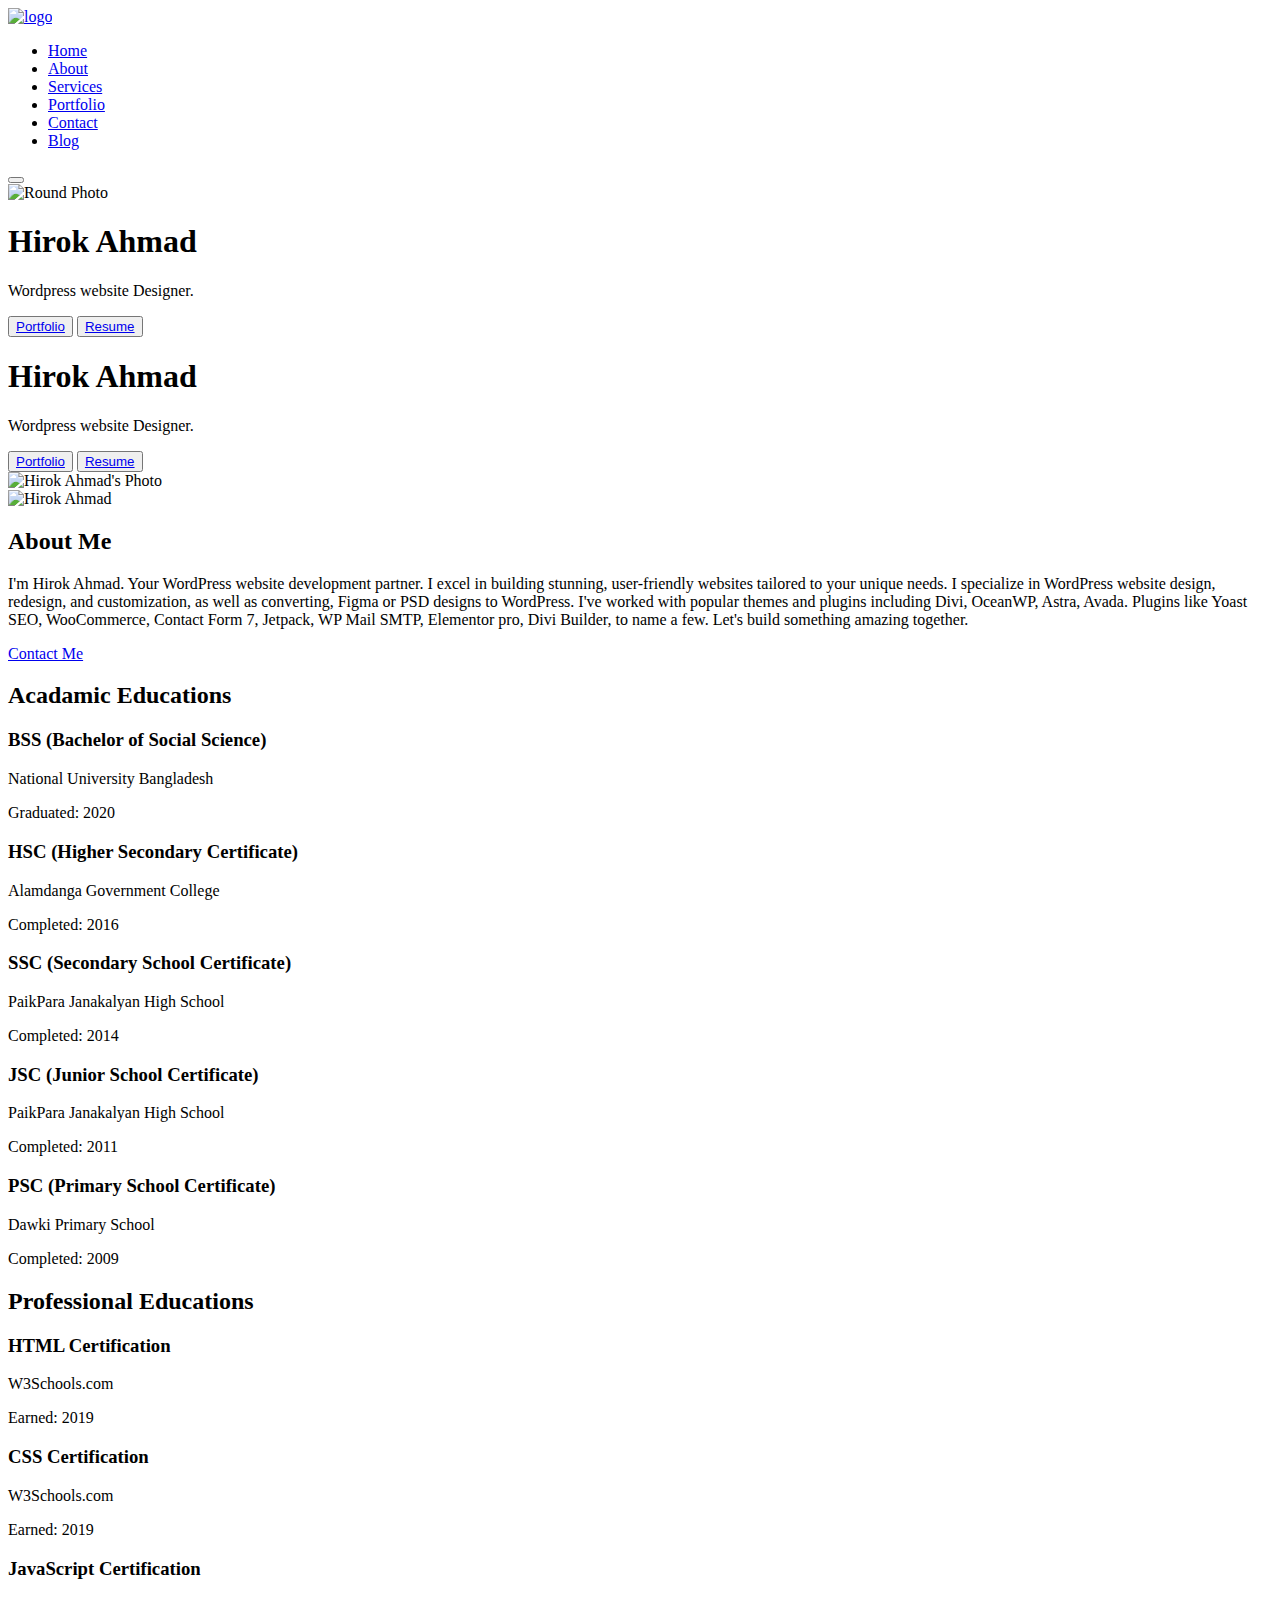
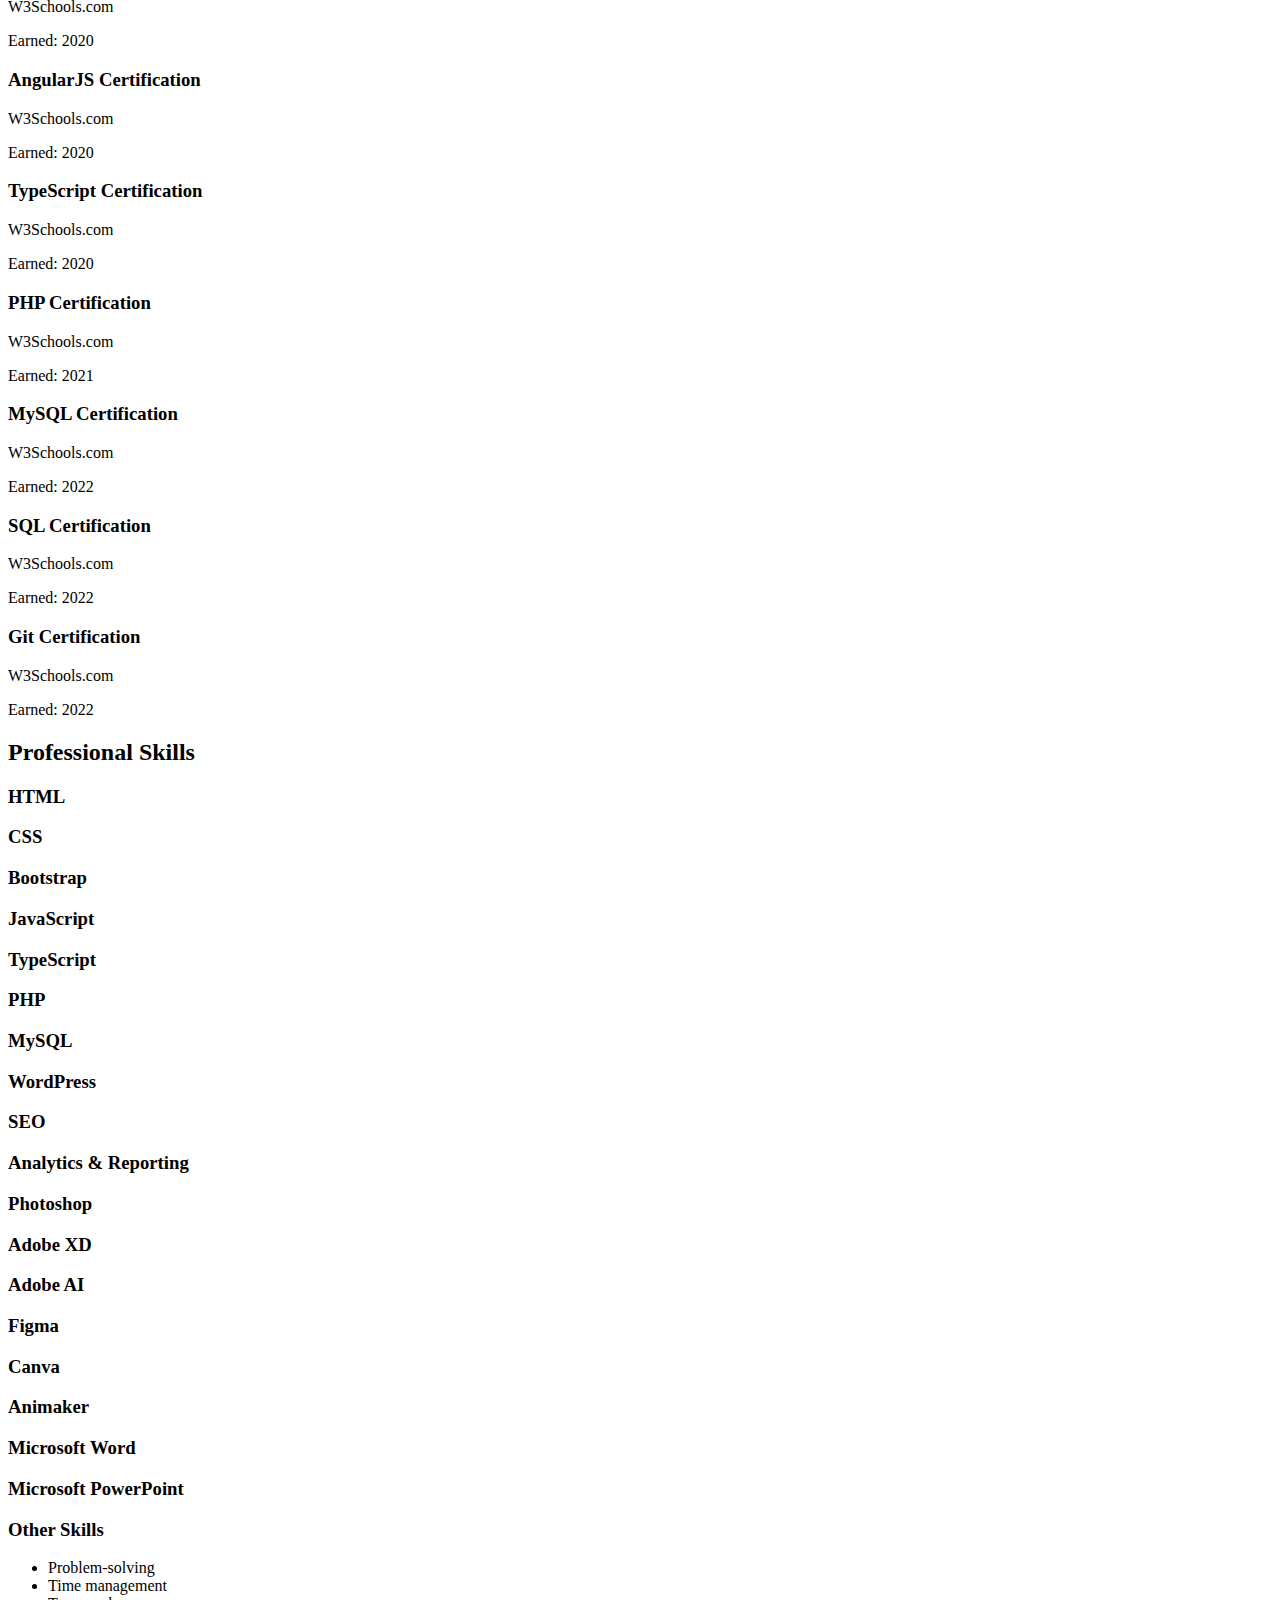
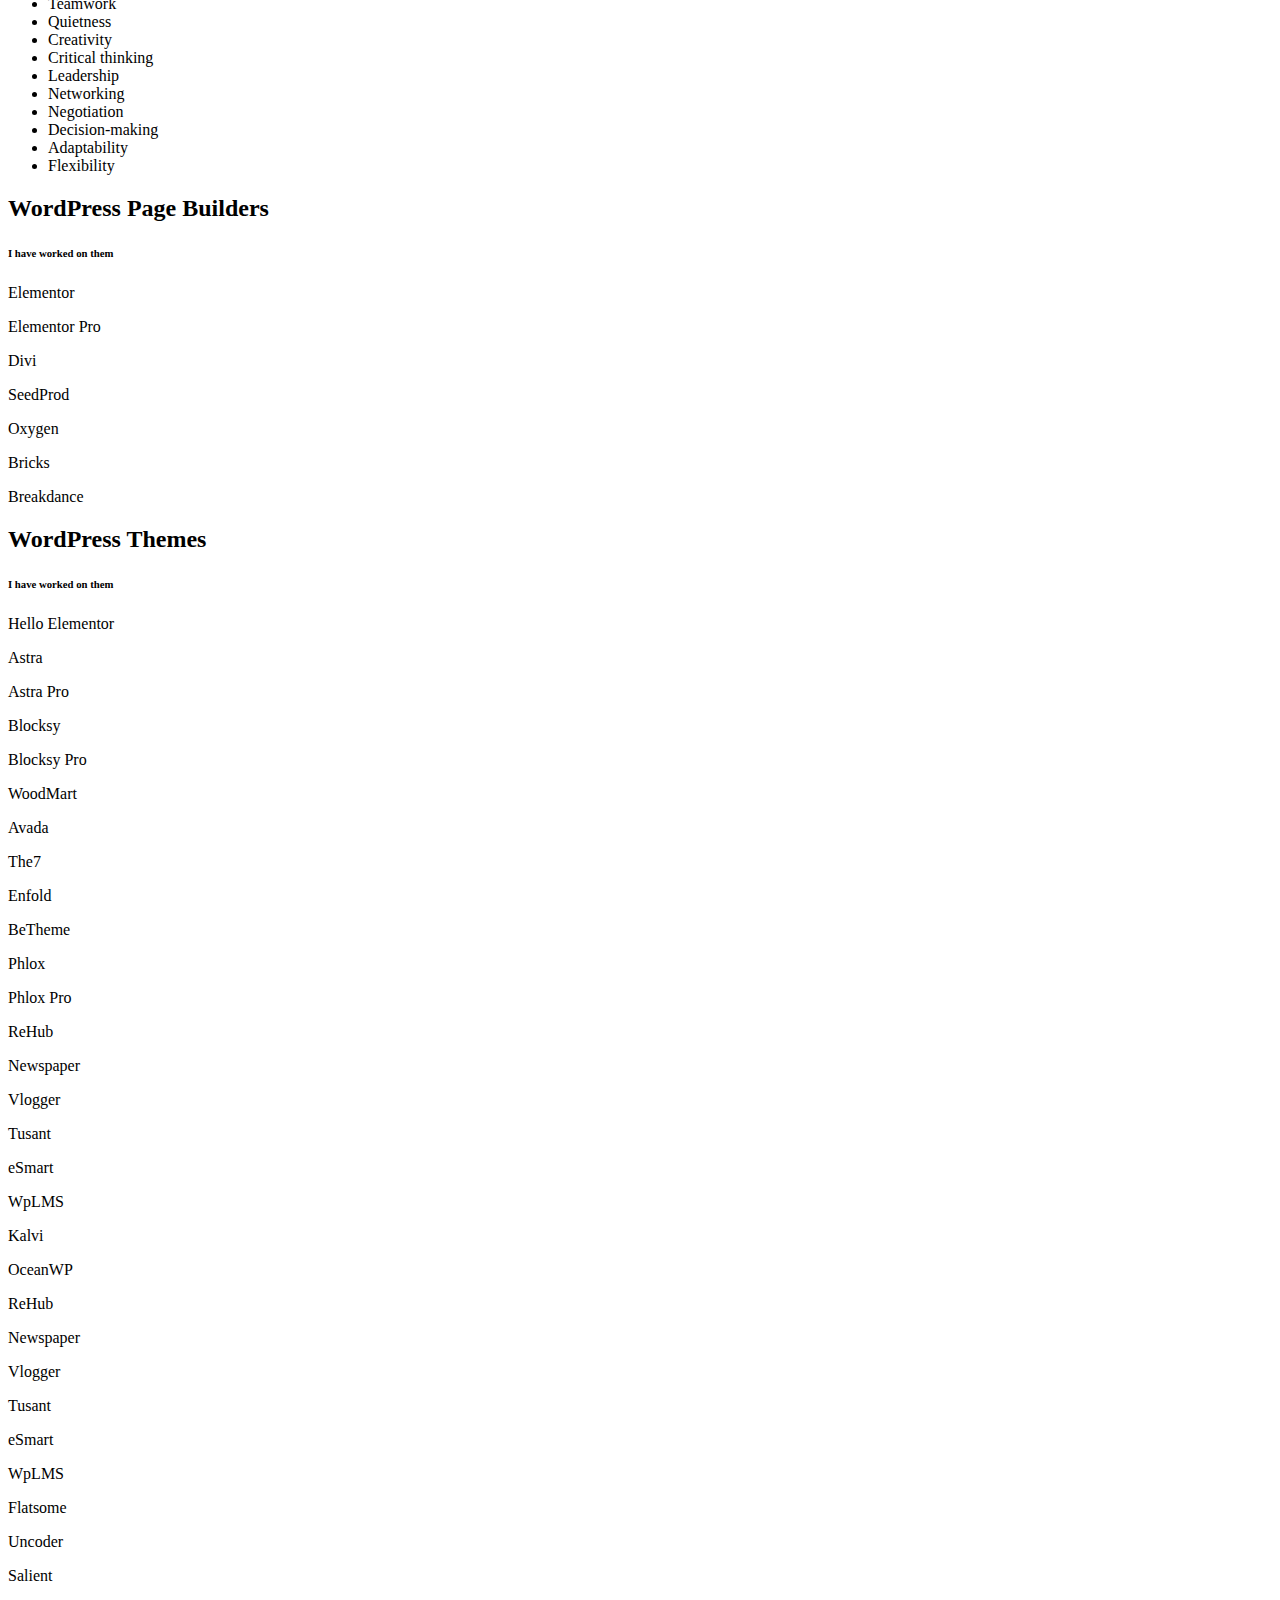
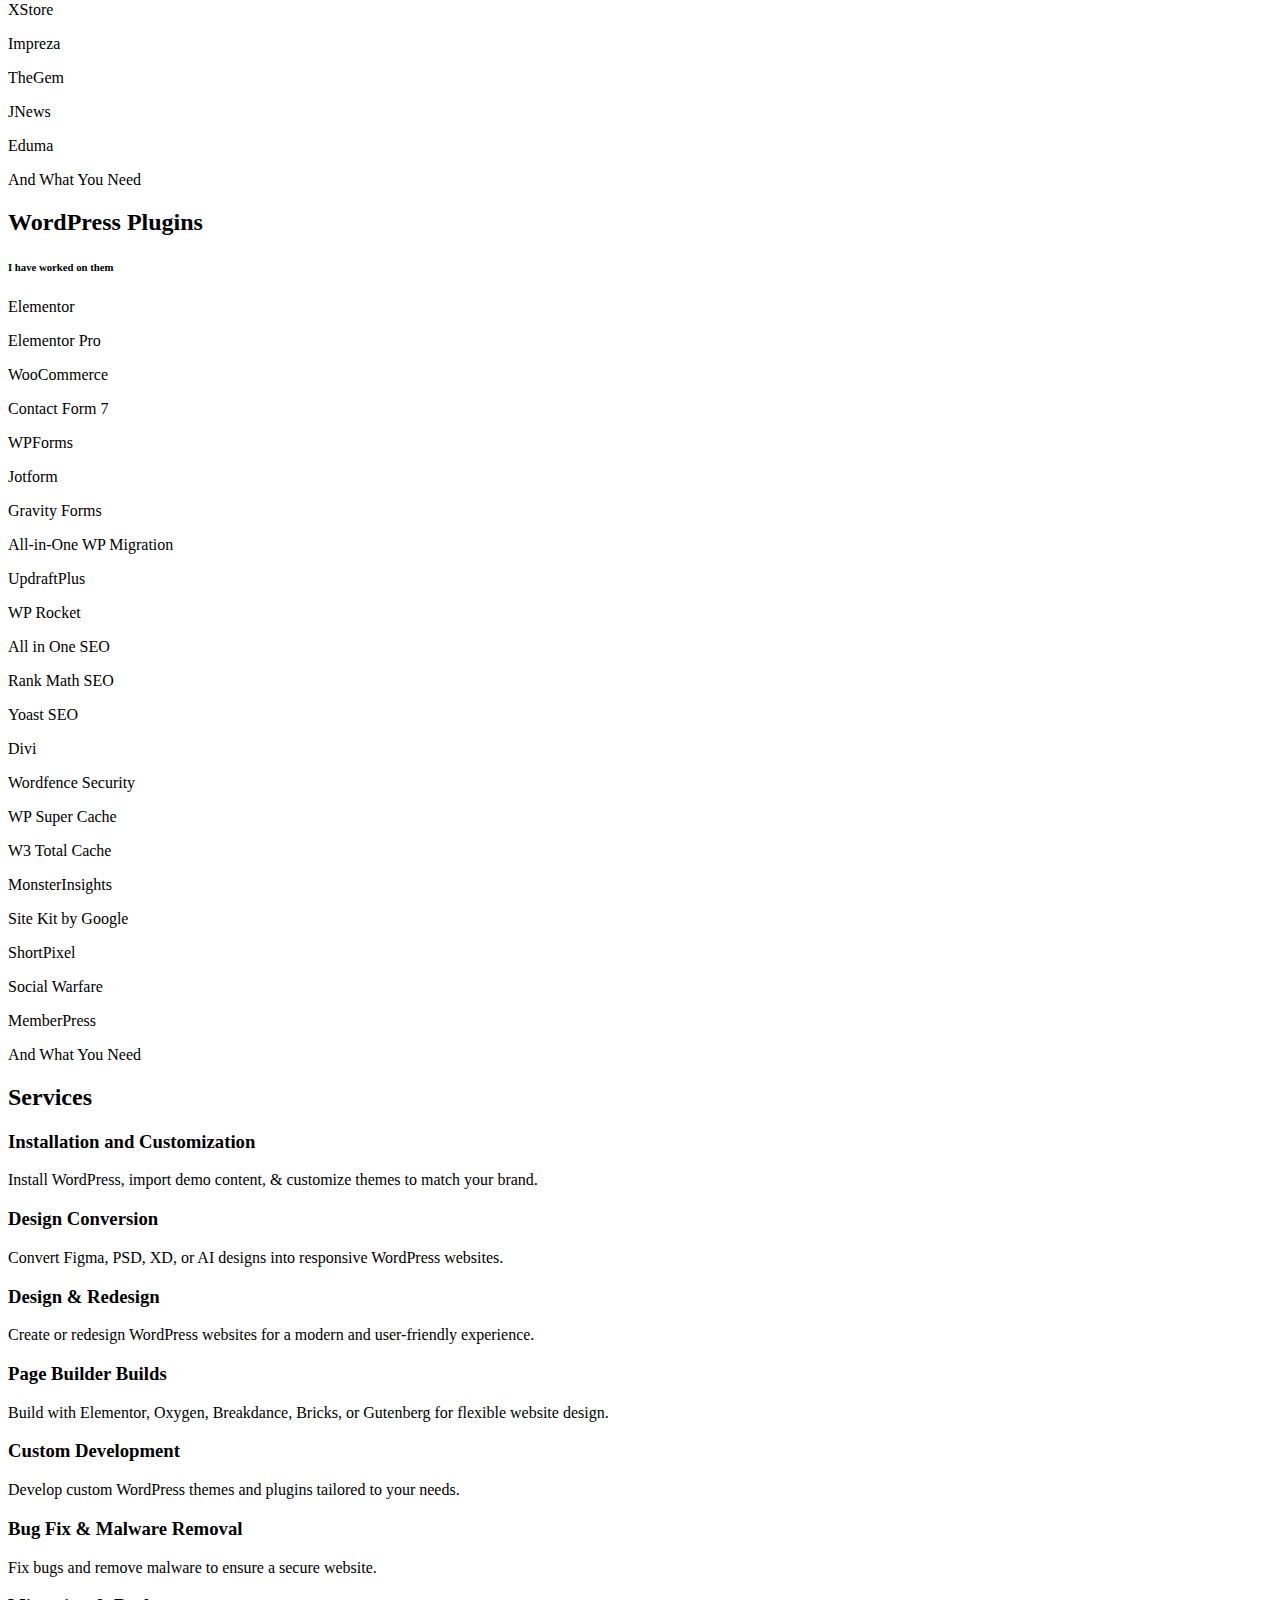
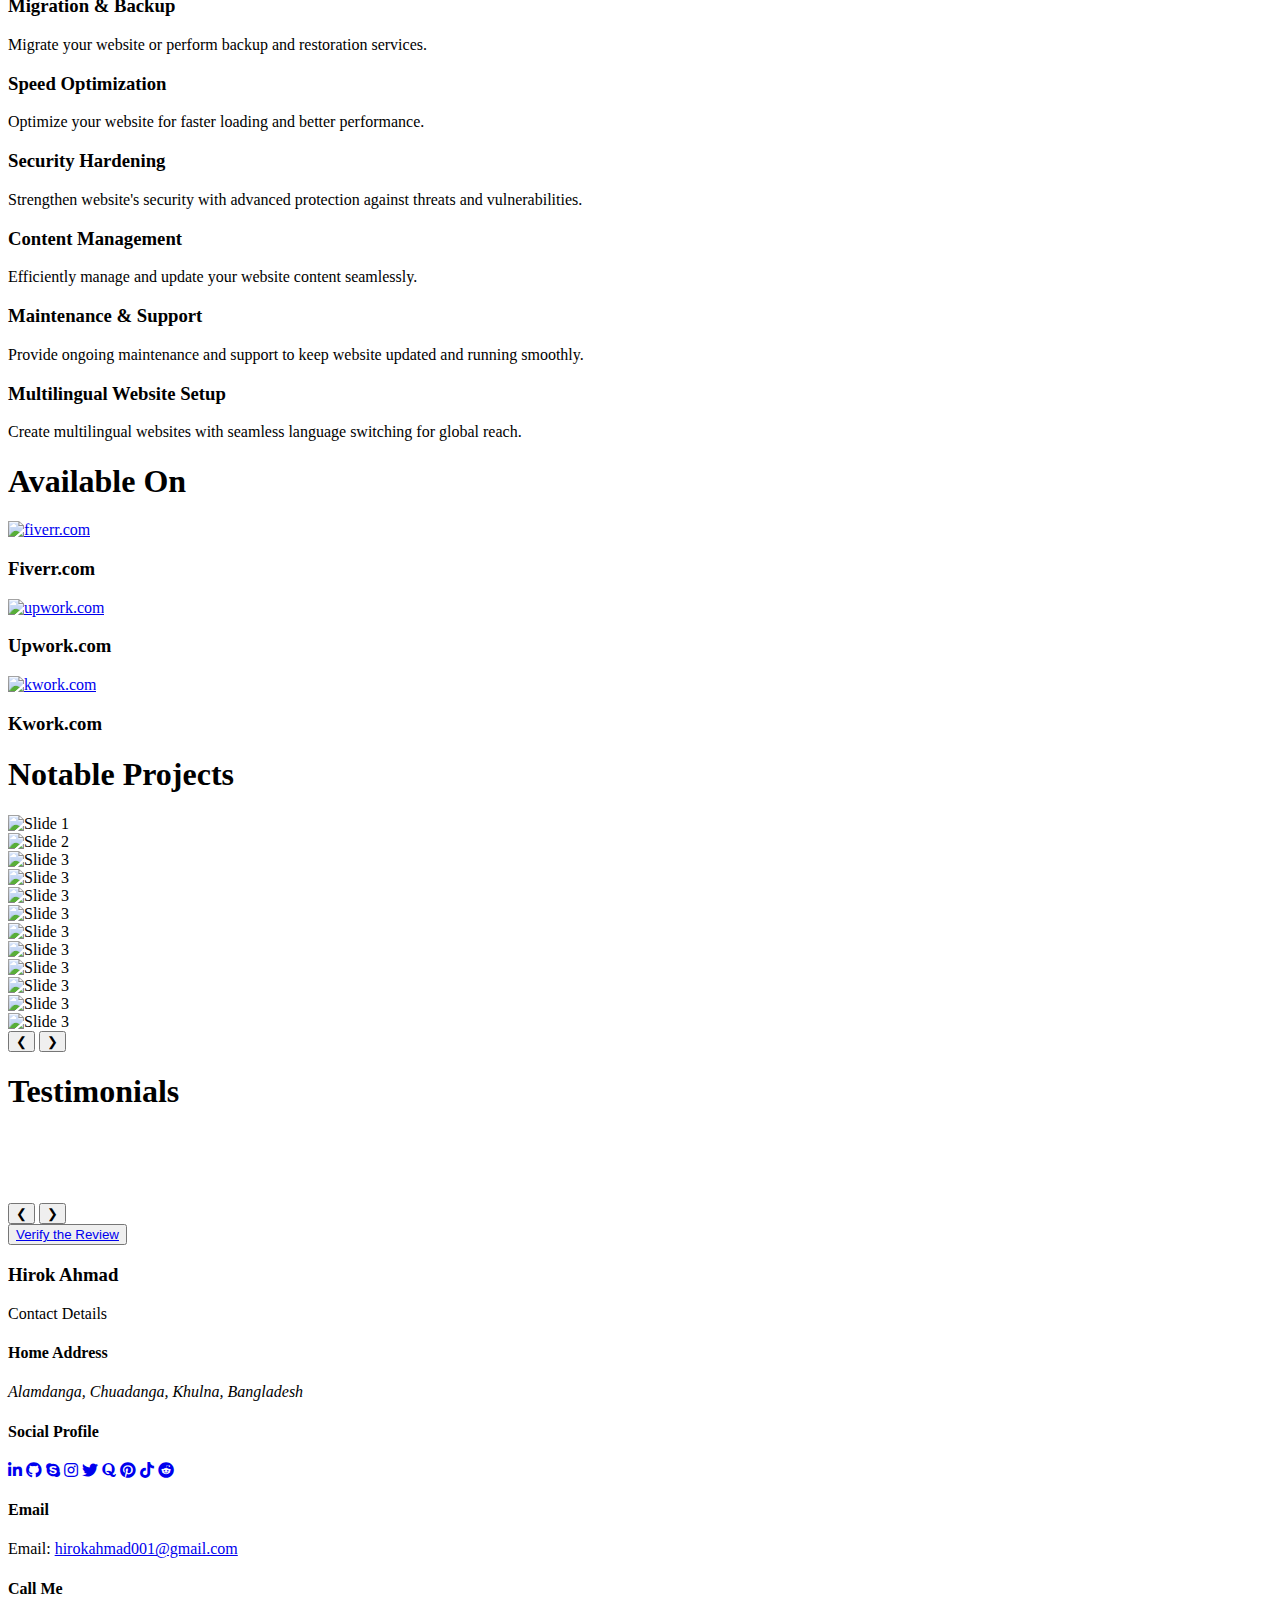
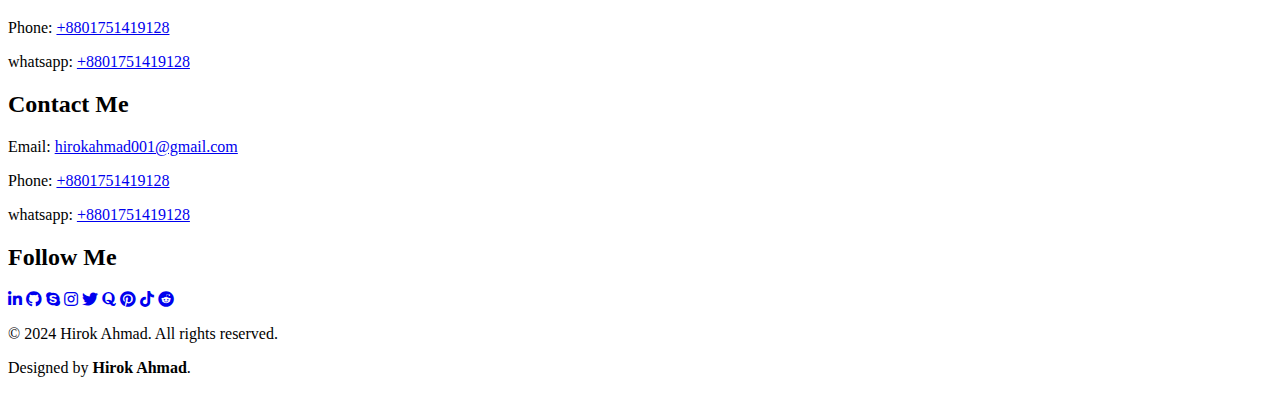
==== index.html @ 8b60e068 "index.html" ====
<!DOCTYPE html>
<html lang="en">
<head>
    <meta charset="UTF-8">
    <meta name="viewport" content="width=device-width, initial-scale=1.0">
    <title>Hirok Ahmad</title>
    <link rel="stylesheet" href="styles.css">
    <script src="script.js"></script>
    <link rel="stylesheet" href="memtYaGs126MiZpBA-UFUIcVXSCEkx2cmqvXlWqWvU6F15M.woff2">
    <link rel="preconnect" href="https://fonts.googleapis.com">
    <link rel="preconnect" href="https://fonts.gstatic.com" crossorigin>
    <link href="https://fonts.googleapis.com/css2?family=Raleway:ital,wght@0,100..900;1,100..900&display=swap" rel="stylesheet">
    <link rel="stylesheet" href="https://cdnjs.cloudflare.com/ajax/libs/font-awesome/5.15.4/css/all.min.css">
    
</head>
 <body>   

<!-- ================================= Nav Bar Start ========================>>>> -->
  <header>
      <nav class="tnavbar">
          <div class="tnavcontainer">
            <a href="index.html">
              <img class="tsite_logo" src="img/Portfolio logo.png" alt="logo">
            </a>
            <ul class="tnav-links">
                  <li><a href="index.html">Home</a></li>
                  <li><a href="about.html">About</a></li>
                  <li><a href="services.html">Services</a></li>
                  <li><a href="portfolio.html">Portfolio</a></li>
                  <li><a href="contact.html">Contact</a></li>
                  <li><a href="blog.html">Blog</a></li>
              </ul>
              <button class="tmenu-toggle" aria-label="Toggle menu">
                  <span class="tmenu-icon"></span>
              </button>
          </div>
      </nav>
  </header>
  <script>
    document.querySelector('.tmenu-toggle').addEventListener('click', function() {
    document.querySelector('.tnav-links').classList.toggle('active');
    });
  </script>
<!-- ================================= Nav Bar End ========================>>>> -->


<!-- ================================= Landding section Start ===============>>>> -->

<!-- ================================== For Mobile only ================================== -->
  <section class="mresponsive-section">
      <div class="mimage-container">
          <img src="img/Hirok Ahmad Left.png" alt="Round Photo">
      </div>
      <div class="mtext-container">
          <h1><span> Hirok Ahmad</span></h1>
          <p>Wordpress website Designer.</p>
          <div class="mbutton-container">
              <button ><a href="portfolio.html">Portfolio </a></button>
              <button ><a href="https://docs.google.com/document/d/1voYNFarCOgUIJ8xFcvvtS_2tiBbkOqOouDyRGA9Y-1g/edit?usp=sharing" target="_blank">Resume </a></button>

              <!-- <button>Resume</button> -->
          </div>
      </div>
  </section>
<!-- ================================== For other Device================================== -->
  <section class="responsive-section">
    <div class="text-container">
        <h1><span>Hirok Ahmad</span></h1>
        <p>Wordpress website Designer.</p>
        <div class="button-container">
            <button ><a href="portfolio.html" target="_blank" >Portfolio </a></button>
            <button ><a href="https://docs.google.com/document/d/1voYNFarCOgUIJ8xFcvvtS_2tiBbkOqOouDyRGA9Y-1g/edit?usp=sharing" target="_blank">Resume </a></button>
        </div>
    </div>
    <div class="image-container">
      <img src="img/Hirok Ahmad Left.png" alt="Hirok Ahmad's Photo">
  </div>
</section>
<!-- ================================= Landding section End ===============>>>> -->

<!-- +++++++++++++++++++++++++++ About section start ++++++++++++++++++++++++++++++++++++ -->
    <section class="section_about_me">
        <div class="about-me">
            <div class="about-me__photo">
              <img src="img/Hirok_Ahmad about section.png" alt="Hirok Ahmad" />
            </div>
            <div class="about-me__text">
              <h2>About Me</h2>
              <p>
                I'm Hirok Ahmad. Your WordPress website development partner. I excel in building stunning, user-friendly websites tailored to your unique needs. I specialize in WordPress website design, redesign, and customization, as well as converting, Figma or PSD designs to WordPress. I've worked with popular themes and plugins including Divi, OceanWP, Astra, Avada. Plugins like Yoast SEO, WooCommerce, Contact Form 7, Jetpack, WP Mail SMTP, Elementor pro, Divi Builder, to name a few. Let's build something amazing together.
              </p>   
              <a href="contact.html" class="contact-me-btn">Contact Me</a>
              <!-- <a href="mailto:your-email@example.com" class="contact-me-btn">Contact Me</a> -->
            </div>
          </div>
    </section>
 

<!-- +++++++++++++++++++++++++++++ Accademic  section Start +++++++++++++++++++++++++++++++++++ -->

<section id="education">
      <div class="container">
        <h2> Acadamic Educations</h2>
        <div class="education-item">
          <h3>BSS (Bachelor of Social Science)</h3>
          <p>National University Bangladesh</p>
          <span class="education-date">Graduated: 2020</span>
        </div>
        <div class="education-item">
          <h3>HSC (Higher Secondary Certificate)</h3>
          <p>Alamdanga Government College</p>
          <span class="education-date">Completed: 2016</span>
        </div>
        <div class="education-item">
          <h3>SSC (Secondary School Certificate)</h3>
          <p>PaikPara Janakalyan High School</p>
          <span class="education-date">Completed: 2014</span>
        </div>
        <div class="education-item">
          <h3>JSC (Junior School Certificate)</h3>
          <p>PaikPara Janakalyan High School</p>
          <span class="education-date">Completed: 2011</span>
        </div>
        <div class="education-item">
          <h3>PSC (Primary School Certificate)</h3>
          <p>Dawki Primary School</p>
          <span class="education-date">Completed: 2009</span>
        </div>
      </div>
    </section>
<!-- +++++++++++++++++++++++++++++Accademic  section End +++++++++++++++++++++++++++++++++++ -->


<!-- +++++++++++++++++++++++++++++ Profetional education  section Start +++++++++++++++++++++++++++++++++++ -->
<section id="professional-education">
  <div class="container">
      <h2>Professional Educations</h2>
      <div class="education-grid">
          <div class="certification-item-parent">
              <div class="certificate-item">
                  <h3>HTML Certification</h3>
                  <p>W3Schools.com</p>
                  <span class="education-date">Earned: 2019</span>
              </div>
          </div>
          <div class="certification-item-parent">
              <div class="certificate-item">
                  <h3>CSS Certification</h3>
                  <p>W3Schools.com</p>
                  <span class="education-date">Earned: 2019</span>
              </div>
          </div>
          <div class="certification-item-parent">
              <div class="certificate-item">
                  <h3>JavaScript Certification</h3>
                  <p>W3Schools.com</p>
                  <span class="education-date">Earned: 2020</span>
              </div>
          </div>
          <div class="certification-item-parent">
            <div class="certificate-item">
                <h3>AngularJS Certification</h3>
                <p>W3Schools.com</p>
                <span class="education-date">Earned: 2020</span>
            </div>
          </div>
          <div class="certification-item-parent">
            <div class="certificate-item">
                <h3>TypeScript Certification</h3>
                <p>W3Schools.com</p>
                <span class="education-date">Earned: 2020</span>
            </div>
          </div>
          <div class="certification-item-parent">
              <div class="certificate-item">
                  <h3>PHP Certification</h3>
                  <p>W3Schools.com</p>
                  <span class="education-date">Earned: 2021</span>
              </div>
          </div>
          <div class="certification-item-parent">
              <div class="certificate-item">
                  <h3>MySQL Certification</h3>
                  <p>W3Schools.com</p>
                  <span class="education-date">Earned: 2022</span>
              </div>
          </div>
          <div class="certification-item-parent">
            <div class="certificate-item">
                <h3>SQL Certification</h3>
                <p>W3Schools.com</p>
                <span class="education-date">Earned: 2022</span>
            </div>
        </div>
        <div class="certification-item-parent">
          <div class="certificate-item">
              <h3>Git Certification</h3>
              <p>W3Schools.com</p>
              <span class="education-date">Earned: 2022</span>
          </div>
        </div>
      </div>
  </div>
</section>    


<!-- +++++++++++++++++++++++++++++ Profetional education  section End +++++++++++++++++++++++++++++++++++ -->

<!-- +++++++++++++++++++++++++++++ Professional Skill section Start +++++++++++++++++++++++++++++++++++ -->

      <section id="skills">
        <div class="container">
          <h2>Professional Skills</h2>
          <div class="skill-grid">
            <!-- Website Design and Development Skills -->
            <div class="skill-item">
              <h3>HTML</h3>
              <div class="skill-bar">
                <div class="skill-level" data-skill="98%"></div>
              </div>
            </div>
            <div class="skill-item">
              <h3>CSS</h3>
              <div class="skill-bar">
                <div class="skill-level" data-skill="85%"></div>
              </div>
            </div>
            <div class="skill-item">
              <h3>Bootstrap</h3>
              <div class="skill-bar">
                <div class="skill-level" data-skill="80%"></div>
              </div>
            </div>
            <div class="skill-item">
              <h3>JavaScript</h3>
              <div class="skill-bar">
                <div class="skill-level" data-skill="75%"></div>
              </div>
            </div>
            <div class="skill-item">
              <h3>TypeScript</h3>
              <div class="skill-bar">
                <div class="skill-level" data-skill="80%"></div>
              </div>
            </div>
            <div class="skill-item">
              <h3>PHP</h3>
              <div class="skill-bar">
                <div class="skill-level" data-skill="80%"></div>
              </div>
            </div>
            <div class="skill-item">
              <h3>MySQL</h3>
              <div class="skill-bar">
                <div class="skill-level" data-skill="75%"></div>
              </div>
            </div>
            <div class="skill-item">
              <h3>WordPress</h3>
              <div class="skill-bar">
                <div class="skill-level" data-skill="95%"></div>
              </div>
            </div>
      
            <!-- Digital Marketing Skills -->
            <div class="skill-item">
              <h3>SEO</h3>
              <div class="skill-bar">
                <div class="skill-level" data-skill="95%"></div>
              </div>
            </div>
            <div class="skill-item">
              <h3>Analytics & Reporting</h3>
              <div class="skill-bar">
                <div class="skill-level" data-skill="90%"></div>
              </div>
            </div>
            <div class="skill-item">
              <h3>Photoshop</h3>
              <div class="skill-bar">
                <div class="skill-level" data-skill="80%"></div>
              </div>
            </div>
            <div class="skill-item">
              <h3>Adobe XD</h3>
              <div class="skill-bar">
                <div class="skill-level" data-skill="85%"></div>
              </div>
            </div>
            <div class="skill-item">
              <h3>Adobe AI</h3>
              <div class="skill-bar">
                <div class="skill-level" data-skill="70%"></div>
              </div>
            </div>
            <div class="skill-item">
              <h3>Figma</h3>
              <div class="skill-bar">
                <div class="skill-level" data-skill="95%"></div>
              </div>
            </div>
            <div class="skill-item">
              <h3>Canva</h3>
              <div class="skill-bar">
                <div class="skill-level" data-skill="96%"></div>
              </div>
            </div>
            <div class="skill-item">
              <h3>Animaker</h3>
              <div class="skill-bar">
                <div class="skill-level" data-skill="85%"></div>
              </div>
            </div>     
            <div class="skill-item">
              <h3>Microsoft Word</h3>
              <div class="skill-bar">
                <div class="skill-level" data-skill="95%"></div>
              </div>
            </div>
            <div class="skill-item">
              <h3>Microsoft PowerPoint</h3>
              <div class="skill-bar">
                <div class="skill-level" data-skill="75%"></div>
              </div>
            </div>
          </div>
        </div>
      </section>
      <!-- =================================== Other Soft Skill start ===================================== -->
      <section class="other_skill_section">
        <h3>Other Skills</h3>

        <div class="container_soft_skill"> 
          <div class="softskill_child">
              <!-- <h3>Other Skills</h3> -->
              <div class="soft_skills">
                  <ul class="soft_skill_items">
                      <li>Problem-solving</li>
                      <li>Time management</li>
                      <li>Teamwork</li>
                      <li>Quietness</li>
                      <li>Creativity</li>
                      <li>Critical thinking</li>
                      <li>Leadership</li>
                      <li>Networking</li>
                      <li>Negotiation</li>
                      <li>Decision-making</li>
                      <li>Adaptability</li>
                      <li>Flexibility</li>
                  </ul>
              </div>       
          </div>
        </div>
      </section>
      <!-- =================================== Other Soft Skill End ===================================== -->


<!-- +++++++++++++++++++++++++++++ Skill section End +++++++++++++++++++++++++++++++++++ -->
    <!----------------------- Wordpress Page builder, Theme and Plugin section Start--------------------- -->
    <div class="section-container">

      <!-- Subsection for Page Builders -->
      <div class="subsection page-builders">
          <h2>WordPress Page Builders</h2>
          <h6>I have worked on them</h6>
             <div class="card-container">
              <div class="card">
                  <p>Elementor</p>
              </div>
              <div class="card">
                  <p>Elementor Pro</p>
              </div>
              <div class="card">
                  <p>Divi</p>
              </div>
              <div class="card">
                  <p>SeedProd</p>
              </div>
              <div class="card">
                  <p>Oxygen</p>
              </div>
              <div class="card">
                  <p>Bricks</p>
              </div>
              <div class="card">
                <p>Breakdance</p>
            </div>
          </div>
      </div>
  
      <!-- Subsection for Themes -->
      <div class="subsection themes">
          <h2>WordPress Themes</h2>
          <h6>I have worked on them</h6>
          <div class="card-container">
              <div class="card">
                  <p>Hello Elementor</p>
              </div>
              <div class="card">
                  <p>Astra</p>
              </div>
              <div class="card">
                  <p>Astra Pro</p>
              </div>
              <div class="card">
                  <p>Blocksy</p>
              </div>
              <div class="card">
                  <p>Blocksy Pro</p>
              </div>
              <div class="card">
                  <p>WoodMart</p>
              </div>
              <div class="card">
                  <p>Avada</p>
              </div>
              <div class="card">
                  <p>The7</p>
              </div>
              <div class="card">
                  <p>Enfold</p>
              </div>
              <div class="card">
                  <p>BeTheme</p>
              </div>
              <div class="card">
                  <p>Phlox</p>
              </div>
              <div class="card">
                  <p>Phlox Pro</p>
              </div>
              <div class="card">
                  <p>ReHub</p>
              </div>
              <div class="card">
                  <p>Newspaper</p>
              </div>
              <div class="card">
                  <p>Vlogger</p>
              </div>
              <div class="card">
                  <p>Tusant</p>
              </div>
              <div class="card">
                  <p>eSmart</p>
              </div>
              <div class="card">
                  <p>WpLMS</p>
              </div>
              <div class="card">
                  <p>Kalvi</p>
              </div>
              <div class="card">
                  <p>OceanWP</p>
              </div>

              <div class="card">
                  <p>ReHub</p>
              </div>
              <div class="card">
                  <p>Newspaper</p>
              </div>
              <div class="card">
                  <p>Vlogger</p>
              </div>
              <div class="card">
                  <p>Tusant</p>
              </div>
              <div class="card">
                  <p>eSmart</p>
              </div>
              <div class="card">
                  <p>WpLMS</p>
              </div>

              <div class="card">
                <p>Flatsome</p>
            </div>
            <div class="card">
                <p>Uncoder</p>
            </div>
            <div class="card">
                <p>Salient</p>
            </div>
            <div class="card">
                <p>XStore</p>
            </div>
            <div class="card">
                <p>Impreza</p>
            </div>
            <div class="card">
                <p>TheGem</p>
            </div>
            <div class="card">
                <p>JNews</p>
            </div>
            <div class="card">
              <p>Eduma</p>
            </div>
            <div class="card">
                <p>And What You Need</p>
            </div>            
          </div>
      </div>
  
      <!-- Subsection for Plugins -->
      <div class="subsection plugins">
          <h2>WordPress Plugins</h2>
          <h6>I have worked on them</h6>
          <div class="card-container">
              <div class="card">
                  <p>Elementor</p>
              </div>
              <div class="card">
                  <p>Elementor Pro</p>
              </div>
              <div class="card">
                  <p>WooCommerce</p>
              </div>
              <div class="card">
                  <p>Contact Form 7</p>
              </div>
              <div class="card">
                  <p>WPForms</p>
              </div>
              <div class="card">
                  <p>Jotform</p>
              </div>
              <div class="card">
                  <p>Gravity Forms</p>
              </div>
              <div class="card">
                  <p>All-in-One WP Migration</p>
              </div>
              <div class="card">
                  <p>UpdraftPlus</p>
              </div>
              <div class="card">
                  <p>WP Rocket</p>
              </div>
              <div class="card">
                  <p>All in One SEO</p>
              </div>
              <div class="card">
                  <p>Rank Math SEO</p>
              </div>
              <div class="card">
                  <p>Yoast SEO</p>
              </div>
              <div class="card">
                  <p>Divi</p>
              </div>
              <div class="card">
                  <p>Wordfence Security </p>
              </div>
              <div class="card">
                  <p>WP Super Cache</p>
              </div>
              <div class="card">
                  <p>W3 Total Cache</p>
              </div>
              <div class="card">
                 <p>MonsterInsights</p>
             </div>
              <div class="card">
                  <p>Site Kit by Google</p>
              </div>
              <div class="card">
                  <p>ShortPixel</p>
              </div>
              <div class="card">
                  <p>Social Warfare</p>
              </div>
              <div class="card">
                  <p>MemberPress</p>
              </div>
              <div class="card">
                  <p>And What You Need</p>
              </div>
          </div>
      </div>
      
  </div>
  
      <!----------------------- Wordpress Page builder, Theme and Plugin section Start--------------------- -->

<!-- +++++++++++++++++++++++++++ service section start ++++++++++++++++++++++++++++++++++++ -->
    <section class="services-section">
      <div class="service_parent">
        <h2>Services</h2>
        <div class="services-grid">
            <div class="service-item">
                <div class="service-content">
                    <h3>Installation and Customization</h3>
                    <p>Install WordPress, import demo content, & customize themes to match your brand.</p>
                </div>
            </div>
            <div class="service-item">
                <div class="service-content">
                    <h3>Design Conversion</h3>
                    <p>Convert Figma, PSD, XD, or AI designs into responsive WordPress websites.</p>
                </div>
            </div>
            <div class="service-item">
                <div class="service-content">
                    <h3>Design & Redesign</h3>
                    <p>Create or redesign WordPress websites for a modern and user-friendly experience.</p>
                </div>
            </div>
            <div class="service-item">
                <div class="service-content">
                    <h3>Page Builder Builds</h3>
                    <p>Build with Elementor, Oxygen, Breakdance, Bricks, or Gutenberg for flexible website design.</p>
                </div>
            </div>
            <div class="service-item">
                <div class="service-content">
                    <h3>Custom Development</h3>
                    <p>Develop custom WordPress themes and plugins tailored to your needs.</p>
                </div>
            </div>
            <div class="service-item">
                <div class="service-content">
                    <h3>Bug Fix & Malware Removal</h3>
                    <p>Fix bugs and remove malware to ensure a secure website.</p>
                </div>
            </div>
            <div class="service-item">
                <div class="service-content">
                    <h3>Migration & Backup</h3>
                    <p>Migrate your website or perform backup and restoration services.</p>
                </div>
            </div>
            <div class="service-item">
                <div class="service-content">
                    <h3>Speed Optimization</h3>
                    <p>Optimize your website for faster loading and better performance.</p>
                </div>
            </div>
            <div class="service-item">
                <div class="service-content">
                    <h3>Security Hardening</h3>
                    <p>Strengthen website's security with advanced protection against threats and vulnerabilities.</p>
                </div>
            </div>
            <div class="service-item">
                <div class="service-content">
                    <h3>Content Management</h3>
                    <p>Efficiently manage and update your website content seamlessly.</p>
                </div>
            </div>
            <div class="service-item">
                <div class="service-content">
                    <h3>Maintenance & Support</h3>
                    <p>Provide ongoing maintenance and support to keep website updated and running smoothly.</p>
                </div>
            </div>
            <div class="service-item">
                <div class="service-content">
                    <h3>Multilingual Website Setup</h3>
                    <p>Create multilingual websites with seamless language switching for global reach.</p>
                </div>
            </div>
        </div>
      </div>
        <!-- ==========================Service section botom part =========================== -->

  </section> 
<!-- ++++++++++++++++++++++++ portfolio slider carousel End +++++++++++++++++++++++++++++ -->



<!-- ++++++++++++++++++++++++++++++++++ available Section start +++++++++++++++++++++++++++++ -->
  <div class="available_parent">
    <div class="avail_child">
      <h1>Available On</h1>
      <div class="available-section">
          <div class="available">
            <a href="https://www.fiverr.com/designgreenweb" target="_blank">
              <img src="img/Aviable/Fiverr.png" alt="fiverr.com">
            </a>
            <h3>Fiverr.com</h3>
          </div>
        
          <div class="available">
            <a href="https://www.upwork.com/freelancers/~0156e5b0b7cf09cce0" target="_blank">
              <img src="img/Aviable/Upwork.png" alt="upwork.com">
            </a>
            <h3>Upwork.com</h3>
          </div>
        
          <div class="available">
            <a href="https://kwork.com/user/hirok_ahmad" target="_blank">
              <img src="img/Aviable/Kwork.png" alt="kwork.com">
            </a>
            <h3>Kwork.com</h3>
          </div>
        </div>
    </div>
  </div>

<!-- ++++++++++++++++++++++++++++++++++ available section End   +++++++++++++++++++++++++++++ -->

<!-- +++++++++++++++++++++++++++++ Noteable project Section start +++++++++++++++++++++++++++++ -->  
    
      <div class="noteable_projects">
          <h1 class="portfolio"> Notable Projects </h1>   
      <div class="carousel_parent">
          
        <div class="carousel">       <!-- add Hight and width -->
          <div class="carousel-inner">

              <div class="carousel-item">
                  <img src="img/Portfolio/01_Anamnestix Dashbord_Get Started.png" alt="Slide 1">
              </div>
              <div class="carousel-item">
                  <img src="img/Portfolio/02_Anamnestix Dashbord_Keyword.png" alt="Slide 2">
              </div>
              <div class="carousel-item">
                  <img src="img/Portfolio/03_Harvest to Home _Home_1.png" alt="Slide 3">
              </div>        <div class="carousel-item">
                <img src="img/Portfolio/04_Harvest to Home _Home_2.png" alt="Slide 3">
              </div>
              <div class="carousel-item">
                <img src="img/Portfolio/05_Harvesttohome-Services.png" alt="Slide 3">
              </div>
                      <div class="carousel-item">
                  <img src="img/Portfolio/06_Harvest to Home _Home.png" alt="Slide 3">
              </div>
              <div class="carousel-item">
                <img src="img/Portfolio/07_Harvesttohome-About.png" alt="Slide 3">
              </div>
              <div class="carousel-item">
                <img src="img/Portfolio/08_Harvesttohome-FAQ.png" alt="Slide 3">
              </div>
              <div class="carousel-item">
                <img src="img/Portfolio/09_ACA Explorers_Home.png" alt="Slide 3">
              </div>
              <div class="carousel-item">
                <img src="img/Portfolio/10_ACA Explorers_ Donet.png" alt="Slide 3">
              </div>
              <div class="carousel-item">
                <img src="img/Portfolio/11_ACA Explorers _Store.png" alt="Slide 3">
              </div>
              <div class="carousel-item">
                <img src="img/Portfolio/12_ACA Explorers_Blog.png" alt="Slide 3">
              </div>
          </div>
          <button class="carousel-control prev" onclick="prevSlide()">&#10094;</button>
          <button class="carousel-control next" onclick="nextSlide()">&#10095;</button>
      </div>
      </div>

     </div>
    
<!-- ++++++++++++++++++++++++++++++++++  Noteable project Section end +++++++++++++++++++++++++++++ -->

<!-- ++++++++++++++++++++++++++++++++++ Testimonial slider carousel Start +++++++++++++++++++++++++++++ -->

<div class="parent_testimonial">
    <h1>Testimonials</h1>
  <div class="testimonial-slider">
    <div class="testimonial-slides">
        <div class="testimonial-slide">
            <img src="img/Testimonial/Ls_Priyangka_uddin.png" alt="">
        </div>
        <div class="testimonial-slide">
            <img src="img/Testimonial/Ls_callapacholec.png" alt="">
        </div>
        <div class="testimonial-slide">
            <img src="img/Testimonial/Ls_Shek_rana.png" alt="">
        </div>
        <div class="testimonial-slide">
            <img src="img/Testimonial/Ls_User36389732.png" alt="">
        </div>
    </div>
    <button class="testimonial-prev">&#10094;</button>
    <button class="testimonial-next">&#10095;</button>
    <div class="review">
    <button class="review_verify"><a href="https://www.fiverr.com/designgreenweb">Verify the Review</a></button>
    </div>
  </div>
</div>
<!-- ++++++++++++++++++++++++++++++++++ Testimonial slider carousel end +++++++++++++++++++++++++++++ -->   

<!-- +++++++++++++++++++++++++++++++ contact section Start +++++++++++++++++++++++++++++++++++++ -->    
<div class="contact-sectioninfo">
  <div class="cardsprentinfo">
      <div class="section-titleinfo">
          <h3>Hirok Ahmad</h3>
          <p>Contact Details</p>
      </div>
  
      <div class="contact-cardsinfo">
          <div class="contact-cardinfo">
              <h4>Home Address</h4>
              <address>Alamdanga, Chuadanga, Khulna, Bangladesh </address>
          </div>
          <div class="contact-cardinfo">
              <h4>Social Profile</h4>
              <div class="social-mediainfo">
      
                  <a href="https://linkedin.com/in/hirok-ahmad-00a3b61b7" target="_blank" class="social-icon"><i class="fab fa-linkedin-in"></i></a>
                  <a href="https://github.com/Hirok-Ahmad" target="_blank" class="social-icon"><i class="fab fa-github"></i></a>
                  <a href="https://join.skype.com/invite/live:.cid.abd907f3d54dc47d" target="_blank" class="social-icon"><i class="fab fa-skype"></i></a>
                  <a href="https://www.instagram.com/hirokahmad01/" target="_blank" class="social-icon"><i class="fab fa-instagram"></i></a>
                  <a href="https://x.com/HirokAhmad/" target="_blank" class="social-icon"><i class="fab fa-twitter"></i></a>
                  <a href="https://www.quora.com/profile/Hirok-Ahmad" target="_blank" class="social-icon"><i class="fab fa-quora"></i></a>
                  <a href="https://www.pinterest.com/hirokahmad/" target="_blank" class="social-icon"><i class="fab fa-pinterest"></i></a>
                  <a href="https://www.tiktok.com/@hirokahmad" target="_blank" class="social-icon"><i class="fab fa-tiktok"></i></a>
                  <a href="https://www.reddit.com/user/DesignGreenweb/" target="_blank" class="social-icon"><i class="fab fa-reddit"></i></a>               
                </div>
          </div>
          <div class="contact-cardinfo">
              <h4>Email</h4>
              <p>Email: <a href="mailto:hirokahmad001@gmail.com">hirokahmad001@gmail.com</a></p>
          </div>
          <div class="contact-cardinfo">
              <h4>Call Me</h4>
              <p>Phone: <a href="tel:+8801751419128">+8801751419128</a></p>
              <p>whatsapp: <a href="tel:+8801751419128">+8801751419128</a></p>
          </div>
      </div>
  </div>
</div>
<!-- ++++++++++++++++++++++++++++++++++++ contact Form +++++++++++++++++++++++++++++++++++++++++++++++++++++>>>>>> -->
  <!-- <div class="parent_contact_form">
        <h1 class="contact_heading">Include Detailed Information</h1>

    <form action="#" method="post" enctype="multipart/form-data"> -->

        <!-- Section 1: Basic Contact Information -->
        <!-- <div id="basic-info">
          <label for="name">Name:</label>
          <input type="text" id="name" name="name" placeholder="Enter your full name" required><br><br>
      
          <label for="email">Email Address:</label>
          <input type="email" id="email" name="email" placeholder="Enter your email address" required><br><br>
      
          <label for="message">Message:</label>
          <textarea id="message" name="message" placeholder="Enter your message here" required></textarea><br><br>
        </div> -->
      
        <!-- Checkbox to toggle the second section -->
        <!-- <label for="additional-info-toggle">Provide additional information about your Website</label>
        <input type="checkbox" id="additional-info-toggle" onclick="toggleAdditionalInfo()"><br><br>
       -->
        <!-- Section 2: Additional Information (hidden by default) -->
        <!-- <div id="additional-info" style="display:none;">
          <label for="website-name">Website Name:</label>
          <input type="text" id="website-name" name="website-name" placeholder="Enter the website name"><br><br>
      
          <label for="logo-upload">Upload Logo:</label>
          <input type="file" id="logo-upload" name="logo-upload" accept="image/*"><br><br>
      
          <label for="webpage-template">Webpage Sample Template:</label>
          <input type="file" id="webpage-template" name="webpage-template" accept="*"><br><br>
      
          <label for="additional-file">Additional File Upload:</label>
          <input type="file" id="additional-file" name="additional-file" accept="*"><br><br>
      
          <label for="additional-message">Additional Message including C panel access:</label>
          <textarea id="additional-message" name="additional-message" placeholder="Enter additional message including C panel access"></textarea><br><br>
      
          <label for="document-link">Document File Link:</label>
          <input type="url" id="document-link" name="document-link" placeholder="Paste the document link here"><br><br>
        </div> -->
      
        <!-- Submit Button -->
        <!-- <input type="submit" value="Submit">
      
      </form>
</div> -->
<!-- +++++++++++++++++++++++++++++++ Contact Form section End +++++++++++++++++++++++++++++++++++++ -->

<!-- ++++++++++++++++++++++++++++++ footer section Start ++++++++++++++++++++++++++++++++++ -->
     <footer id="footer">
      <div class="container">
        <div class="footer-content">
          <div class="contact-info">
            <h2>Contact Me</h2>
            <p>Email: <a href="mailto:your.email@example.com">hirokahmad001@gmail.com</a></p>
            <p>Phone: <a href="tel:+8801751419128">+8801751419128</a></p>
            <p>whatsapp: <a href="tel:+8801751419128">+8801751419128</a></p>

          </div>
          <div class="social-media">
            <h2>Follow Me</h2>

            <a href="https://linkedin.com/in/hirok-ahmad-00a3b61b7" target="_blank" class="social-icon"><i class="fab fa-linkedin-in"></i></a>
            <a href="https://github.com/Hirok-Ahmad" target="_blank" class="social-icon"><i class="fab fa-github"></i></a>
            <a href="https://join.skype.com/invite/live:.cid.abd907f3d54dc47d" target="_blank" class="social-icon"><i class="fab fa-skype"></i></a>
            <a href="https://www.instagram.com/hirokahmad01/" target="_blank" class="social-icon"><i class="fab fa-instagram"></i></a>
            <a href="https://x.com/HirokAhmad/" target="_blank" class="social-icon"><i class="fab fa-twitter"></i></a>
            <a href="https://www.quora.com/profile/Hirok-Ahmad" target="_blank" class="social-icon"><i class="fab fa-quora"></i></a>
            <a href="https://www.pinterest.com/hirokahmad/" target="_blank" class="social-icon"><i class="fab fa-pinterest"></i></a>
            <a href="https://www.tiktok.com/@hirokahmad" target="_blank" class="social-icon"><i class="fab fa-tiktok"></i></a>
            <a href="https://www.reddit.com/user/DesignGreenweb/" target="_blank" class="social-icon"><i class="fab fa-reddit"></i></a>

            
          </div>
        </div>
        <div class="footer-bottom">
          <p class="copy_right">&copy; 2024 Hirok Ahmad. All rights reserved.</p>
        </div>
        <div class="credit">
          <p>Designed by <strong class="creditto" >Hirok Ahmad</strong>.</p>
        </div>
      </div>
    </footer>
<!-- ++++++++++++++++++++++++++++++ footer section End ++++++++++++++++++++++++++++++++++ -->


</body>
</html>
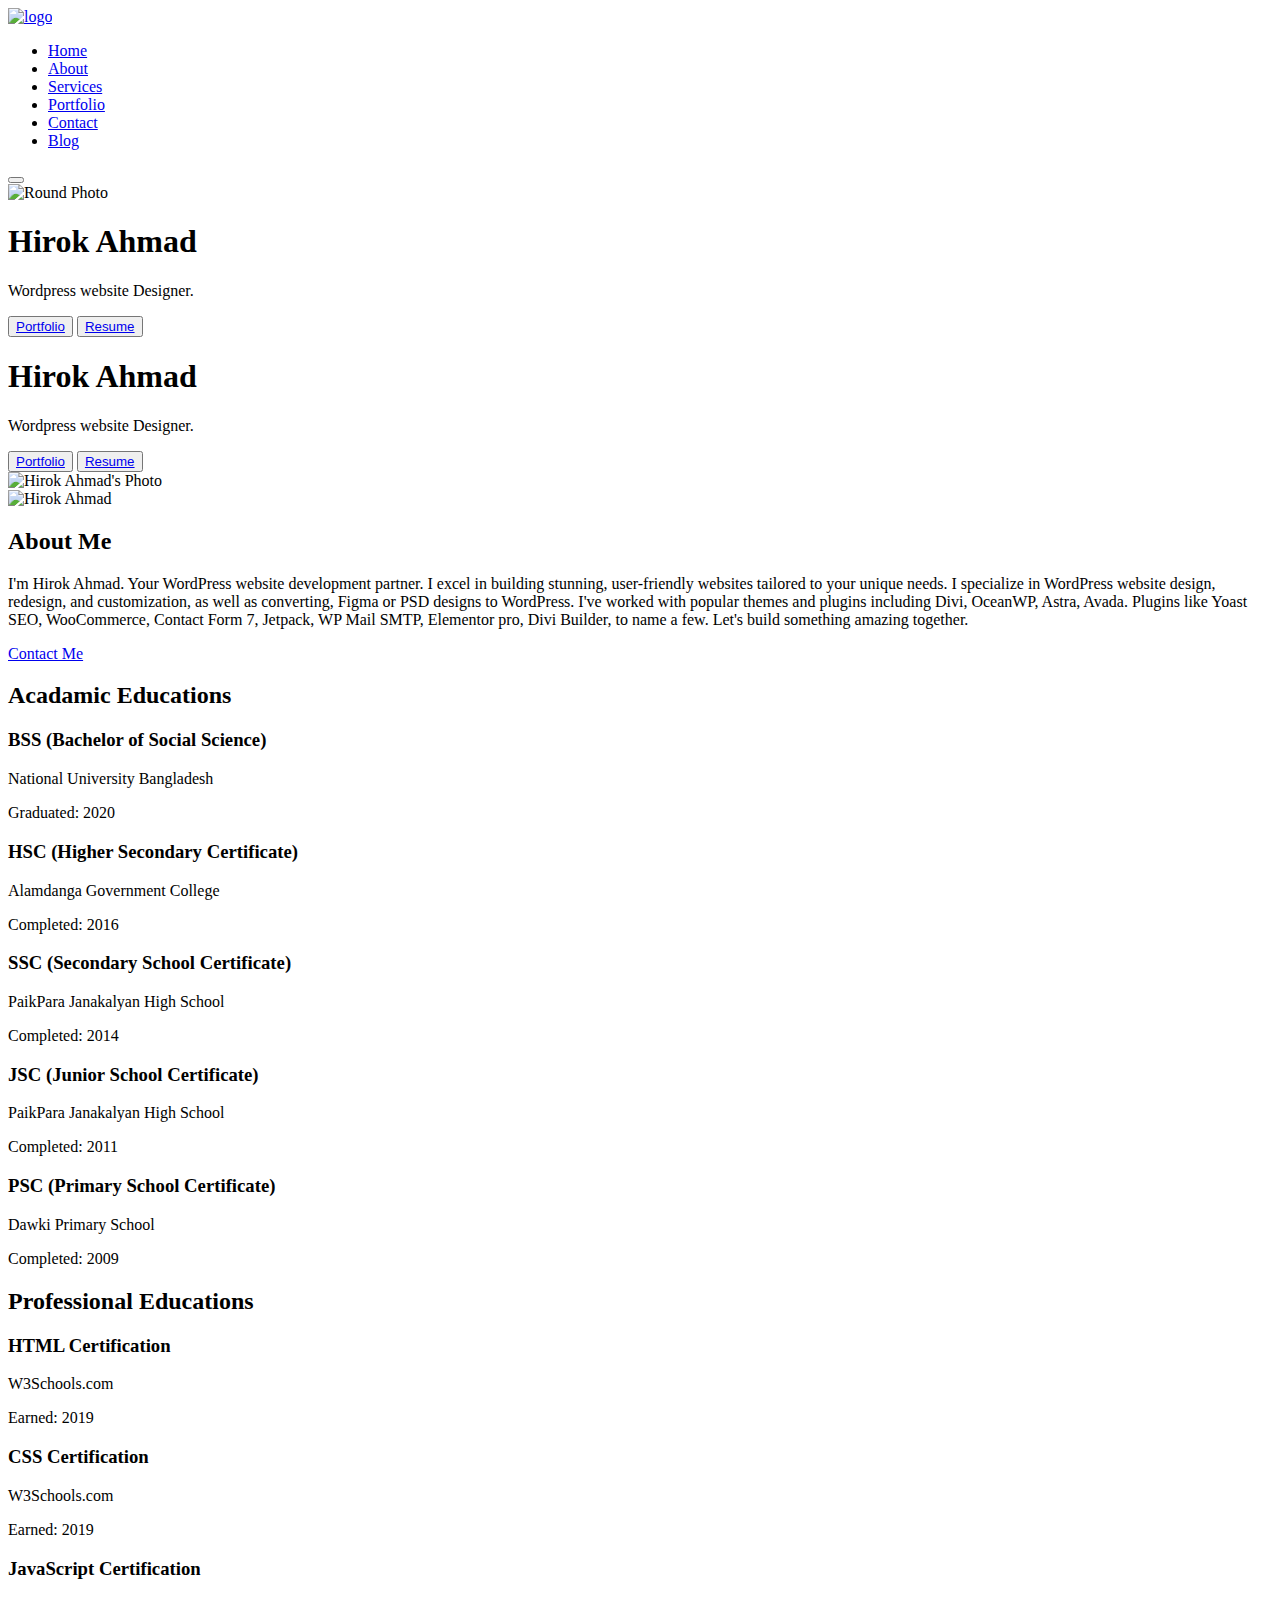
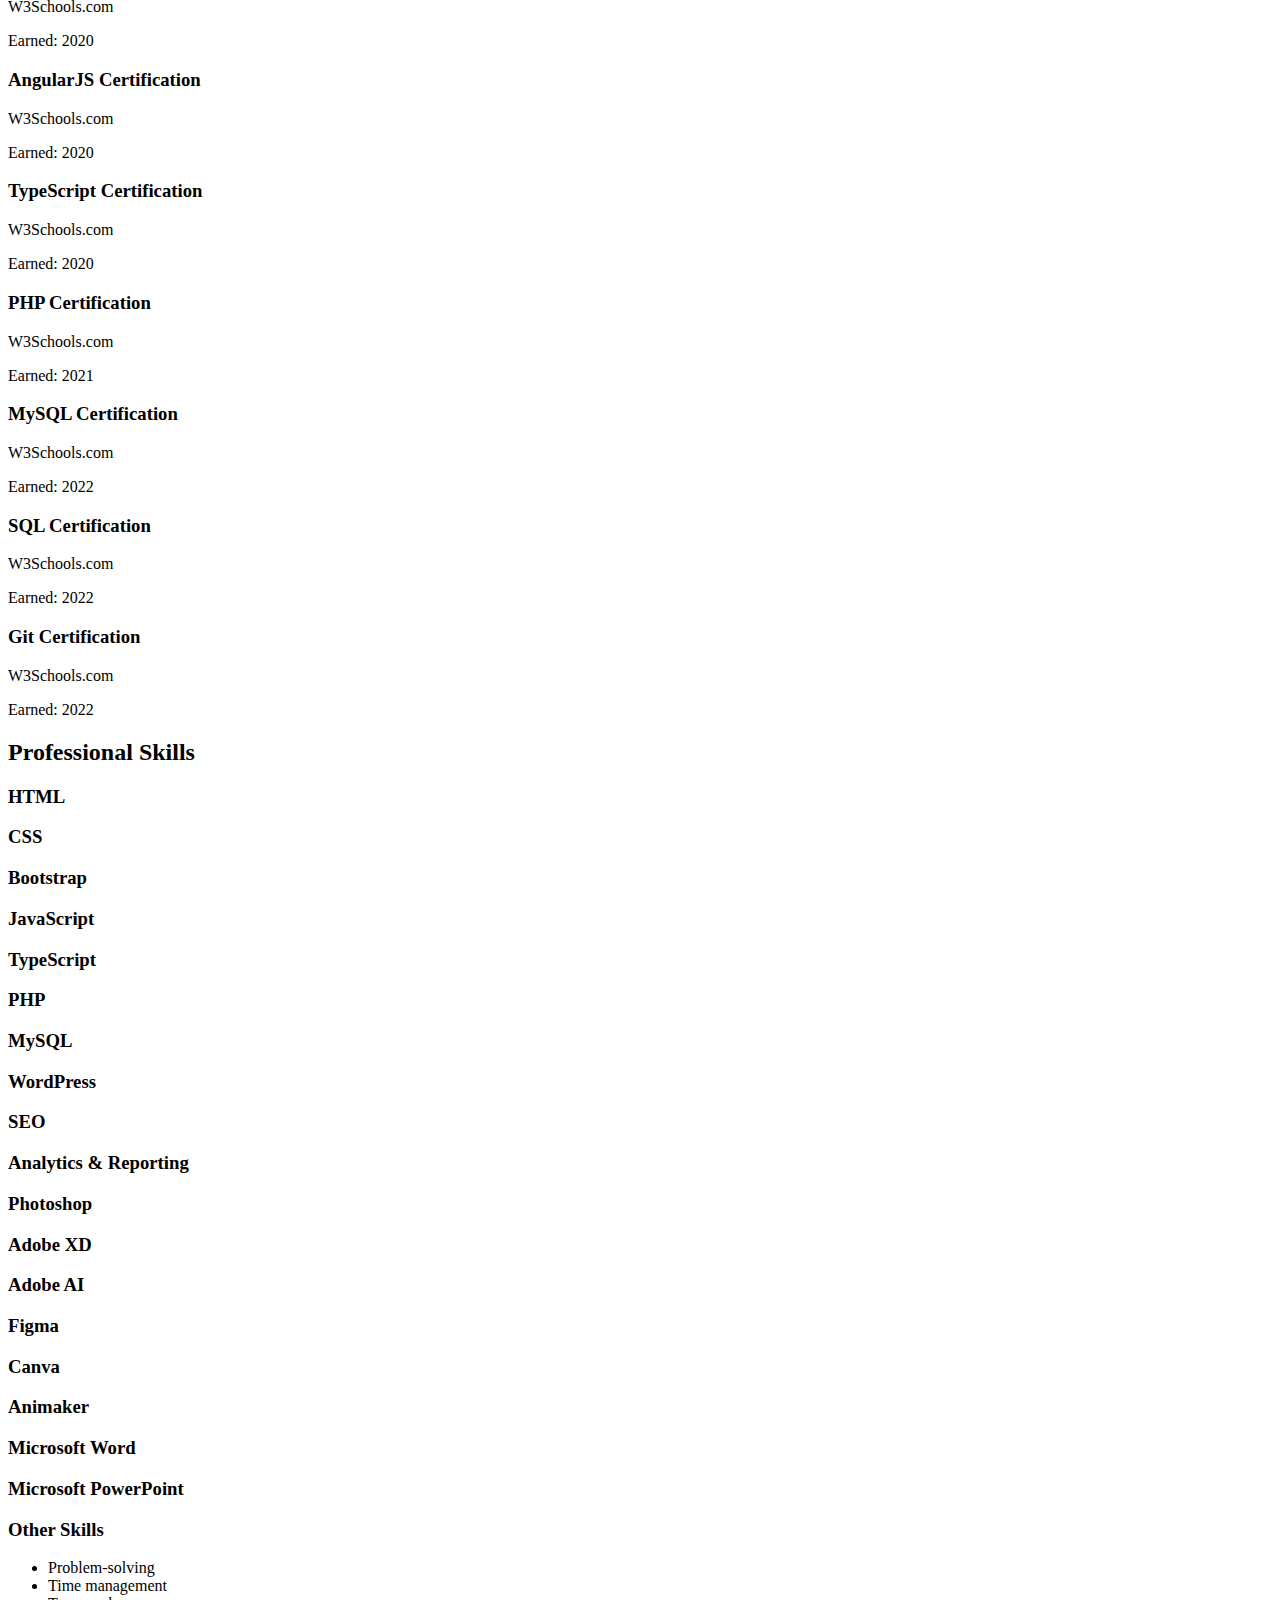
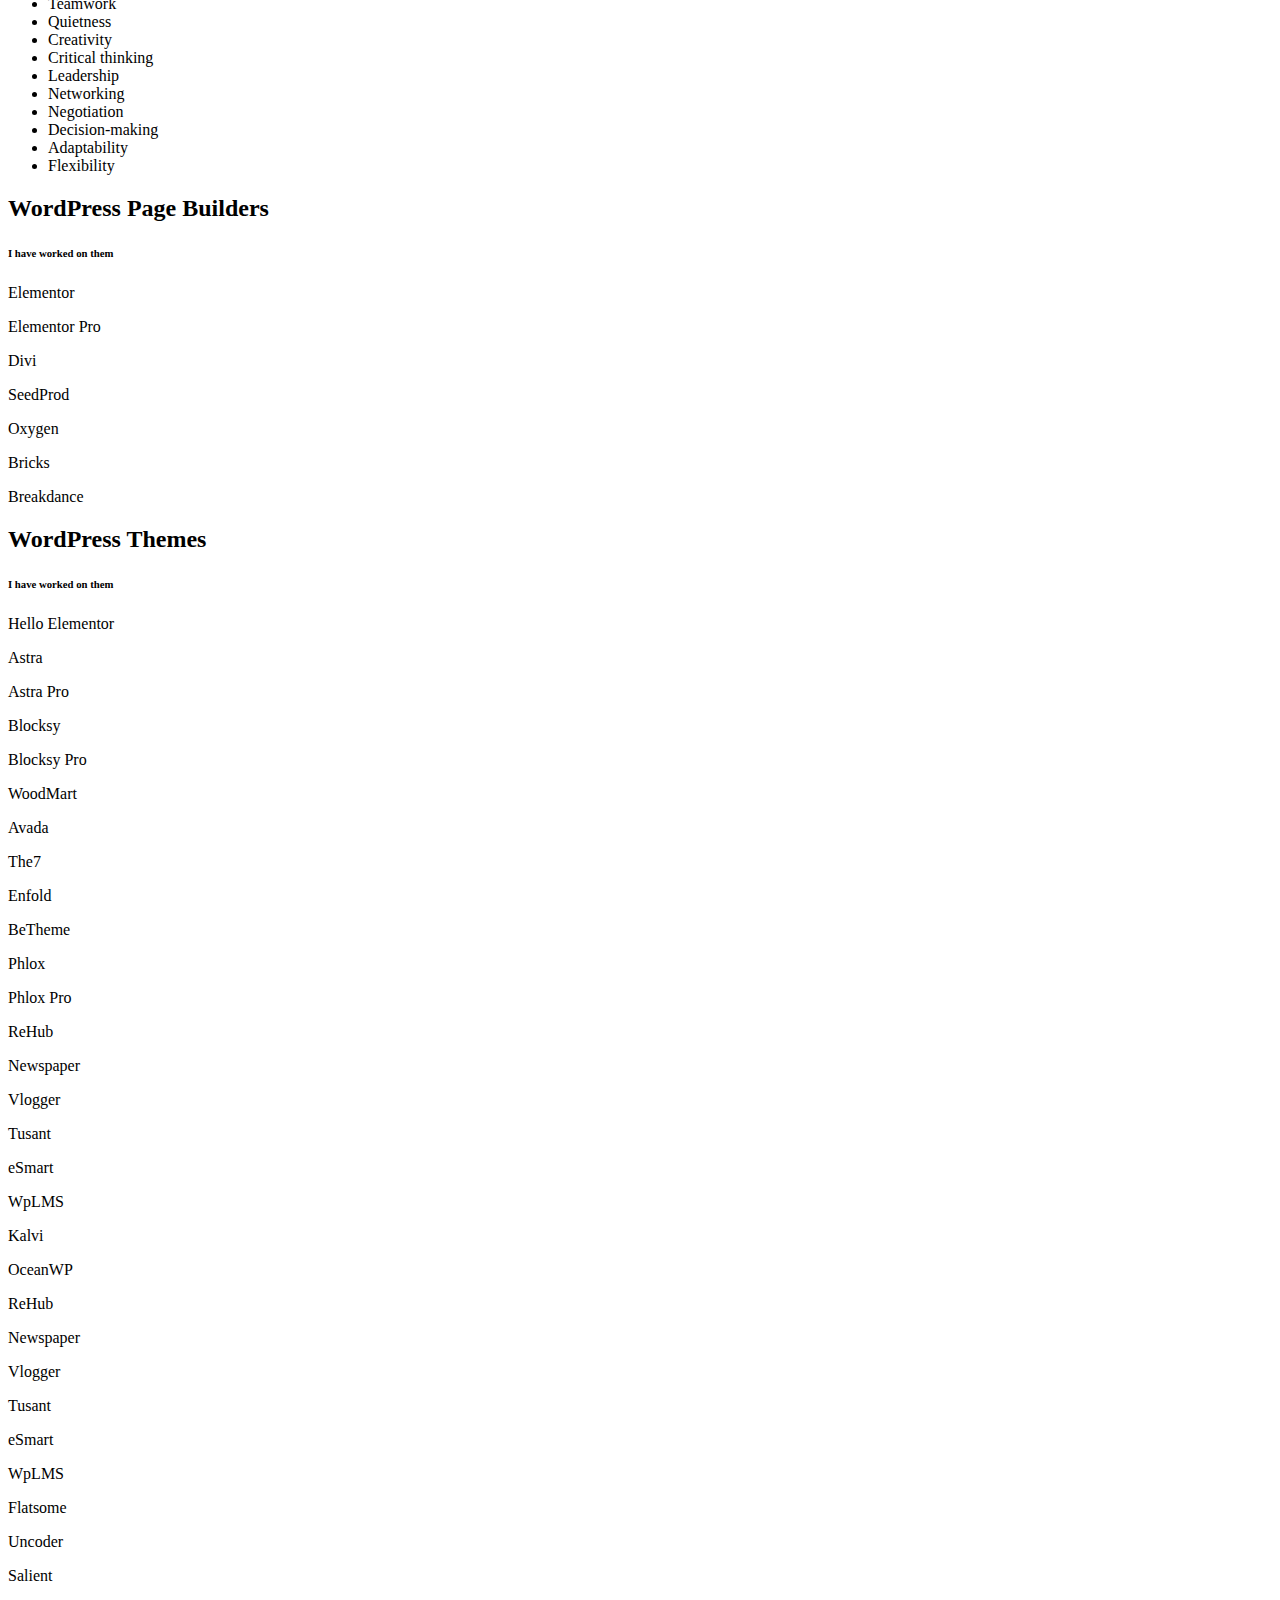
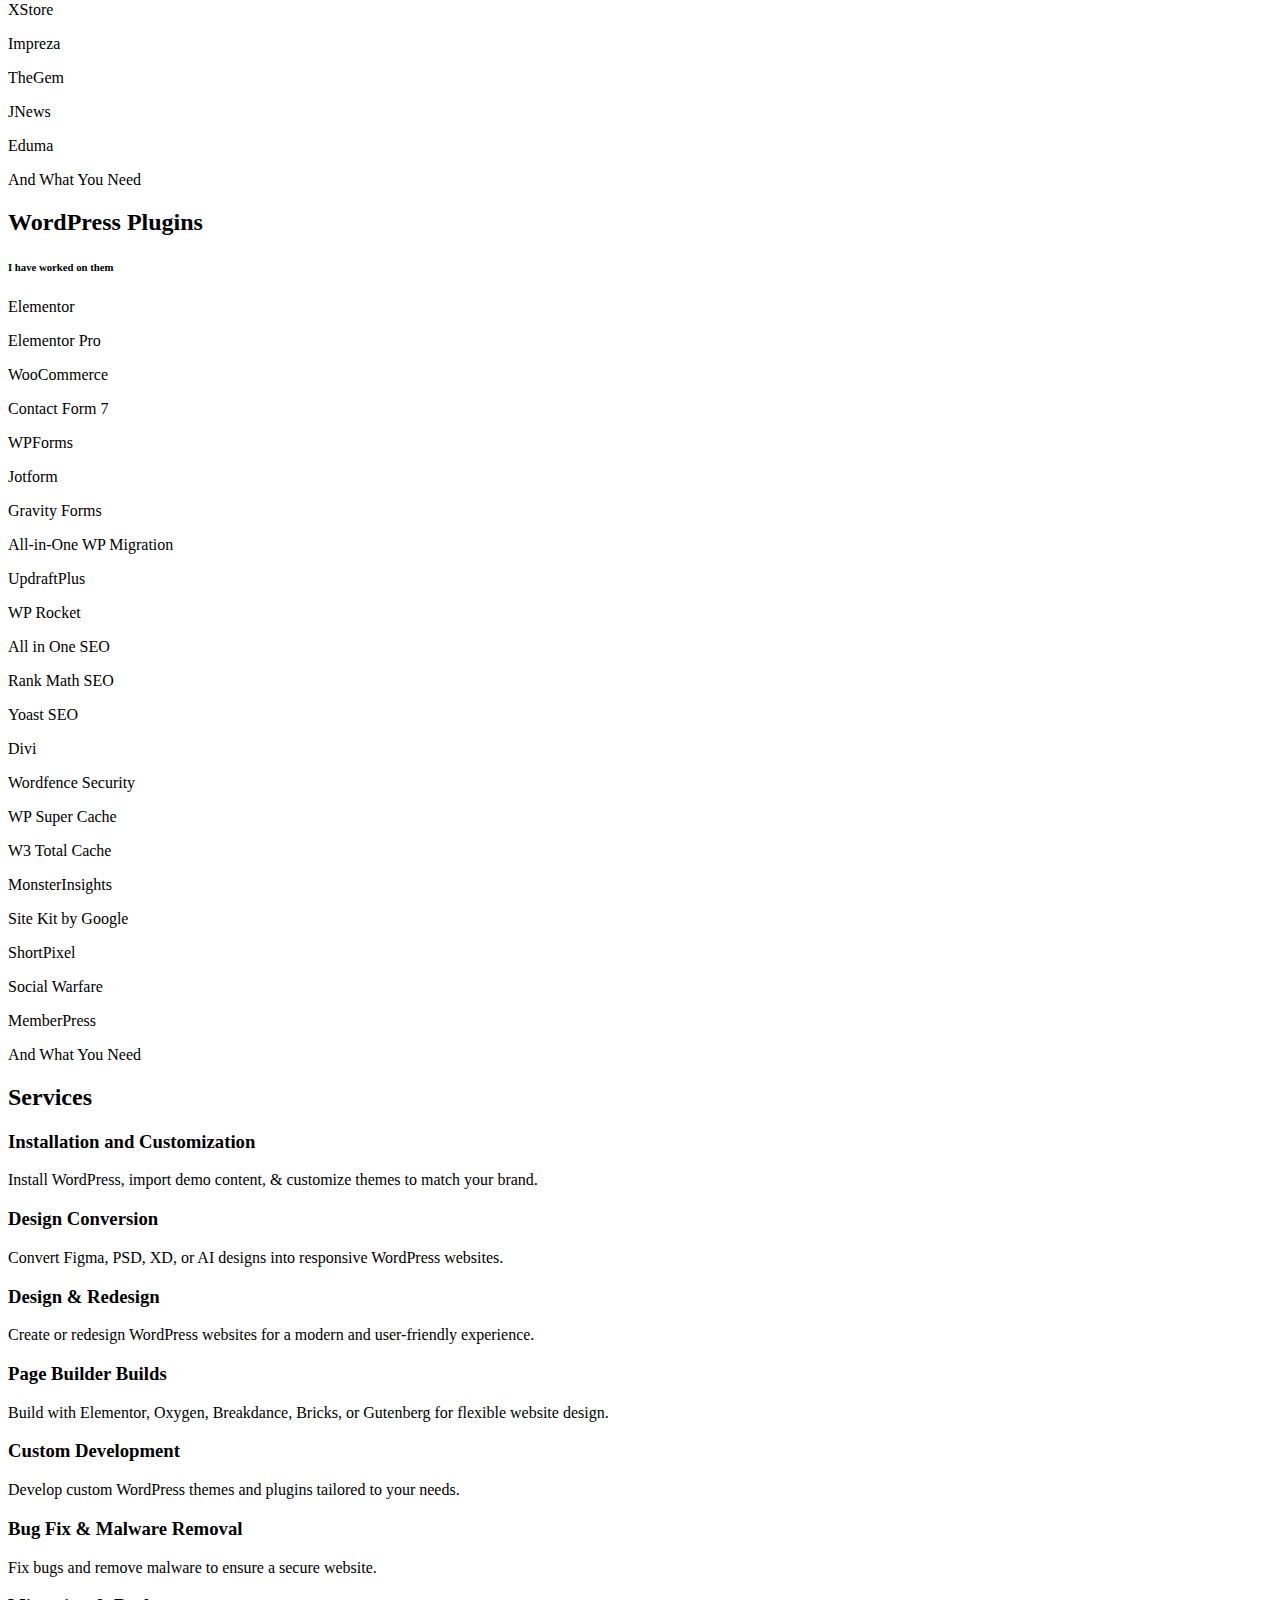
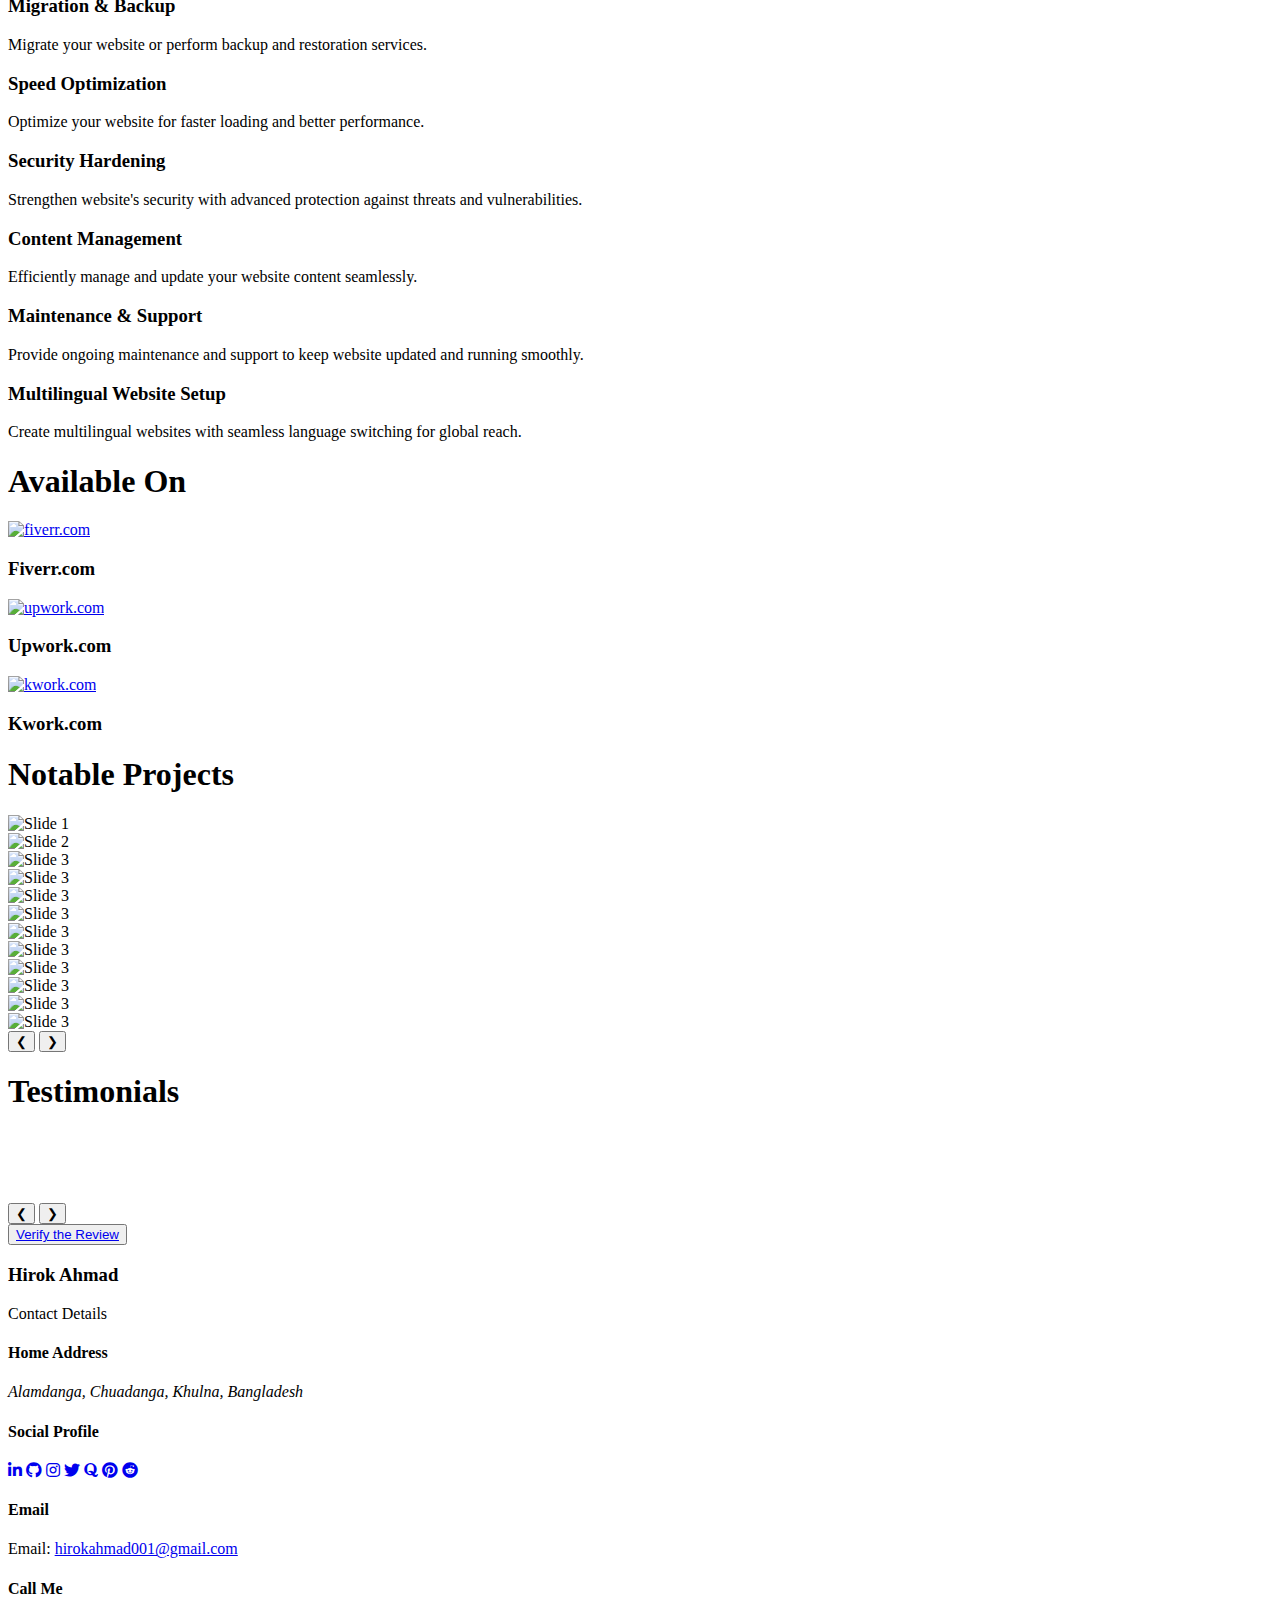
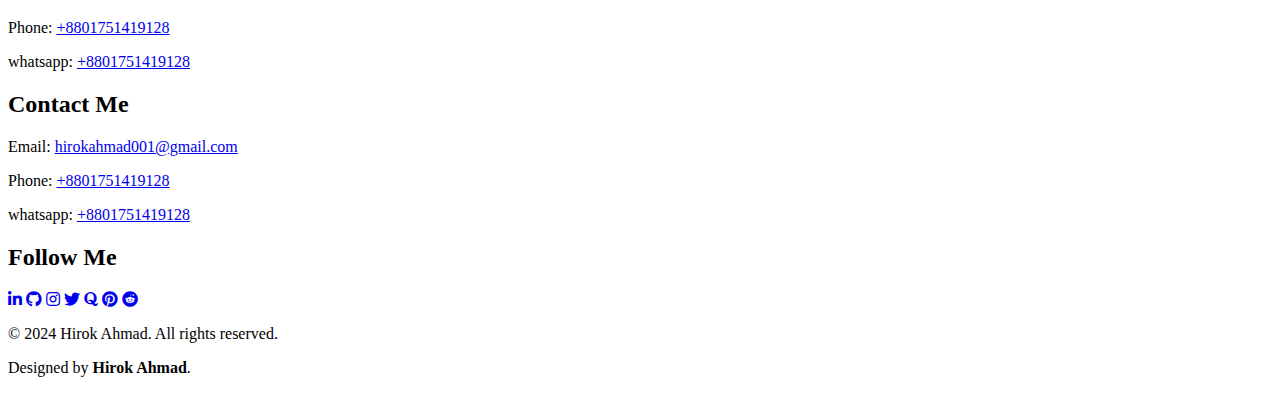
==== commit 8d0e09c9: "index.html" ====
--- a/index.html
+++ b/index.html
@@ -802,12 +802,12 @@
       
                   <a href="https://linkedin.com/in/hirok-ahmad-00a3b61b7" target="_blank" class="social-icon"><i class="fab fa-linkedin-in"></i></a>
                   <a href="https://github.com/Hirok-Ahmad" target="_blank" class="social-icon"><i class="fab fa-github"></i></a>
-                  <a href="https://join.skype.com/invite/live:.cid.abd907f3d54dc47d" target="_blank" class="social-icon"><i class="fab fa-skype"></i></a>
+                 <!-- <a href="https://join.skype.com/invite/live:.cid.abd907f3d54dc47d" target="_blank" class="social-icon"><i class="fab fa-skype"></i></a> -->
                   <a href="https://www.instagram.com/hirokahmad01/" target="_blank" class="social-icon"><i class="fab fa-instagram"></i></a>
                   <a href="https://x.com/HirokAhmad/" target="_blank" class="social-icon"><i class="fab fa-twitter"></i></a>
                   <a href="https://www.quora.com/profile/Hirok-Ahmad" target="_blank" class="social-icon"><i class="fab fa-quora"></i></a>
                   <a href="https://www.pinterest.com/hirokahmad/" target="_blank" class="social-icon"><i class="fab fa-pinterest"></i></a>
-                  <a href="https://www.tiktok.com/@hirokahmad" target="_blank" class="social-icon"><i class="fab fa-tiktok"></i></a>
+               <!--   <a href="https://www.tiktok.com/@hirokahmad" target="_blank" class="social-icon"><i class="fab fa-tiktok"></i></a> -->
                   <a href="https://www.reddit.com/user/DesignGreenweb/" target="_blank" class="social-icon"><i class="fab fa-reddit"></i></a>               
                 </div>
           </div>
@@ -879,7 +879,7 @@
         <div class="footer-content">
           <div class="contact-info">
             <h2>Contact Me</h2>
-            <p>Email: <a href="mailto:your.email@example.com">hirokahmad001@gmail.com</a></p>
+              <p>Email: <a href="mailto:hirokahmad001@gmail.com">hirokahmad001@gmail.com</a></p>
             <p>Phone: <a href="tel:+8801751419128">+8801751419128</a></p>
             <p>whatsapp: <a href="tel:+8801751419128">+8801751419128</a></p>
 
@@ -889,12 +889,12 @@
 
             <a href="https://linkedin.com/in/hirok-ahmad-00a3b61b7" target="_blank" class="social-icon"><i class="fab fa-linkedin-in"></i></a>
             <a href="https://github.com/Hirok-Ahmad" target="_blank" class="social-icon"><i class="fab fa-github"></i></a>
-            <a href="https://join.skype.com/invite/live:.cid.abd907f3d54dc47d" target="_blank" class="social-icon"><i class="fab fa-skype"></i></a>
+           <!-- <a href="https://join.skype.com/invite/live:.cid.abd907f3d54dc47d" target="_blank" class="social-icon"><i class="fab fa-skype"></i></a> -->
             <a href="https://www.instagram.com/hirokahmad01/" target="_blank" class="social-icon"><i class="fab fa-instagram"></i></a>
             <a href="https://x.com/HirokAhmad/" target="_blank" class="social-icon"><i class="fab fa-twitter"></i></a>
             <a href="https://www.quora.com/profile/Hirok-Ahmad" target="_blank" class="social-icon"><i class="fab fa-quora"></i></a>
             <a href="https://www.pinterest.com/hirokahmad/" target="_blank" class="social-icon"><i class="fab fa-pinterest"></i></a>
-            <a href="https://www.tiktok.com/@hirokahmad" target="_blank" class="social-icon"><i class="fab fa-tiktok"></i></a>
+           <!-- <a href="https://www.tiktok.com/@hirokahmad" target="_blank" class="social-icon"><i class="fab fa-tiktok"></i></a> -->
             <a href="https://www.reddit.com/user/DesignGreenweb/" target="_blank" class="social-icon"><i class="fab fa-reddit"></i></a>
 
             
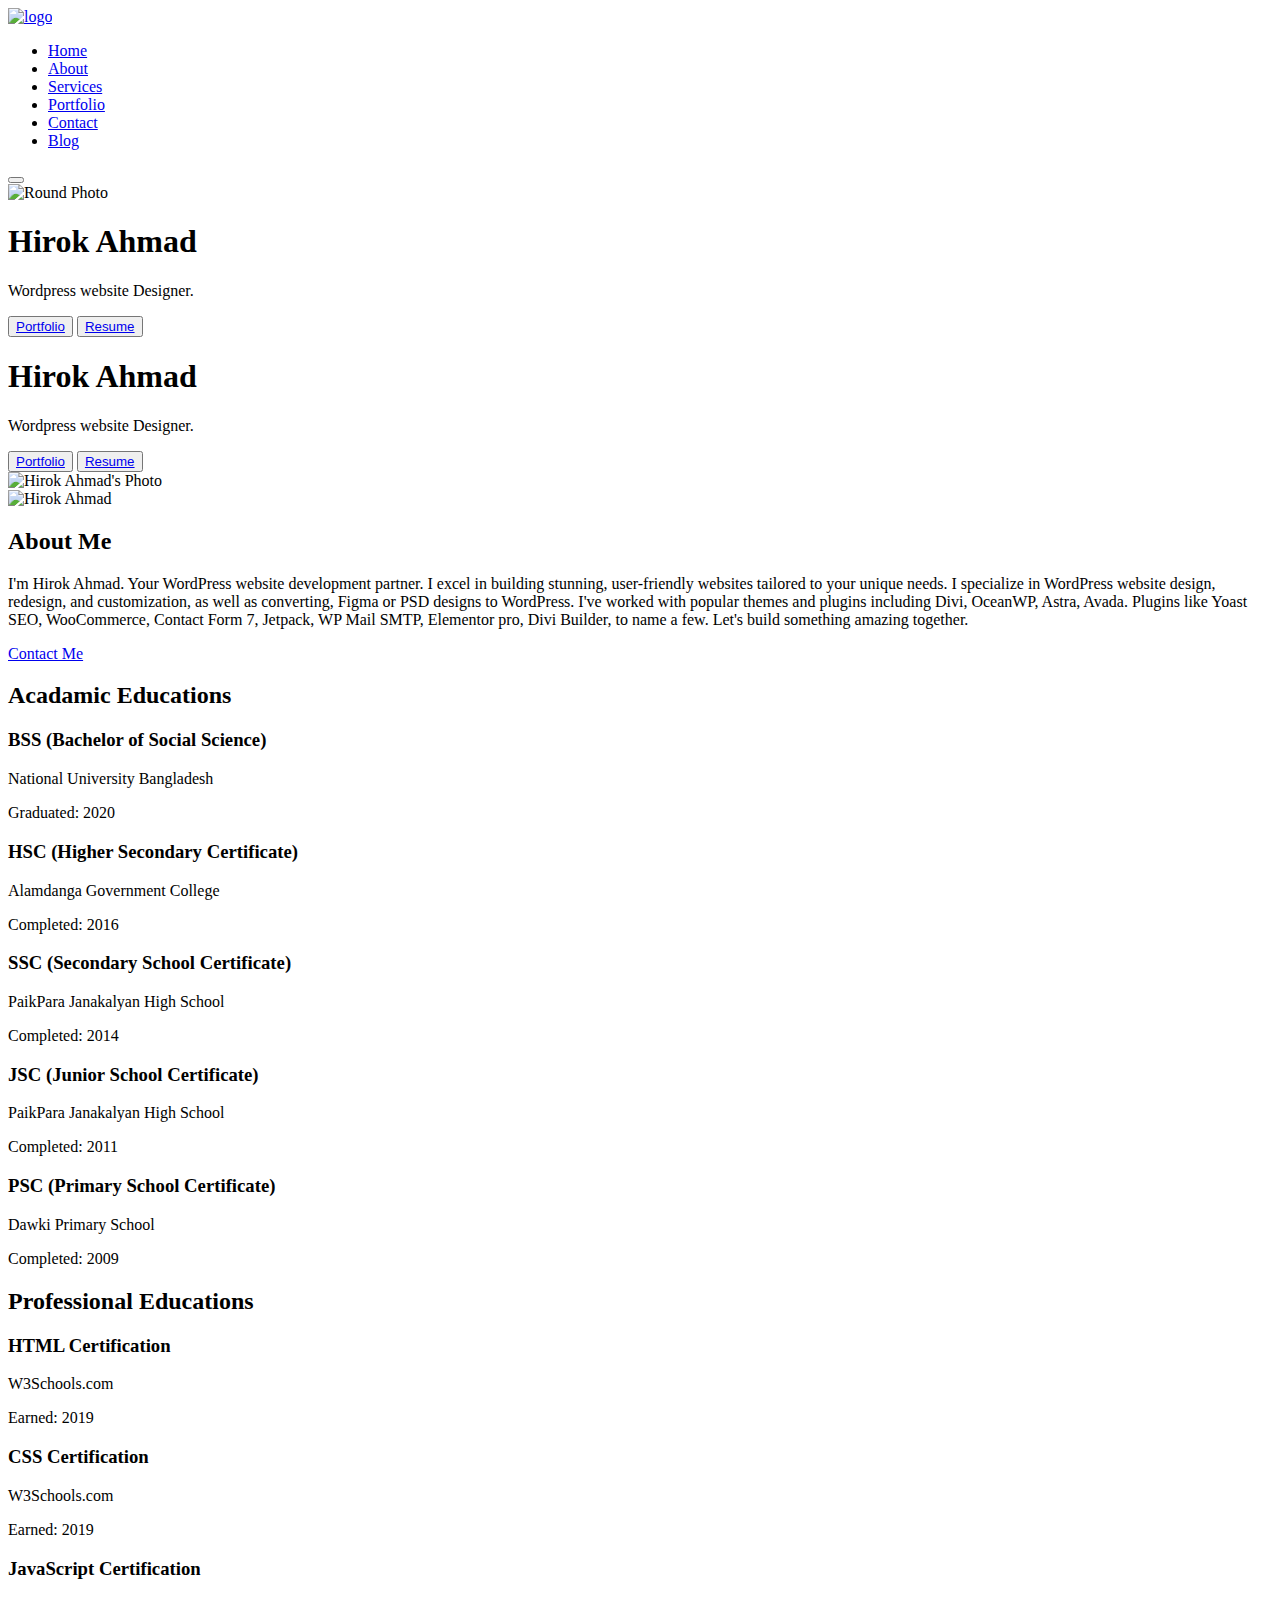
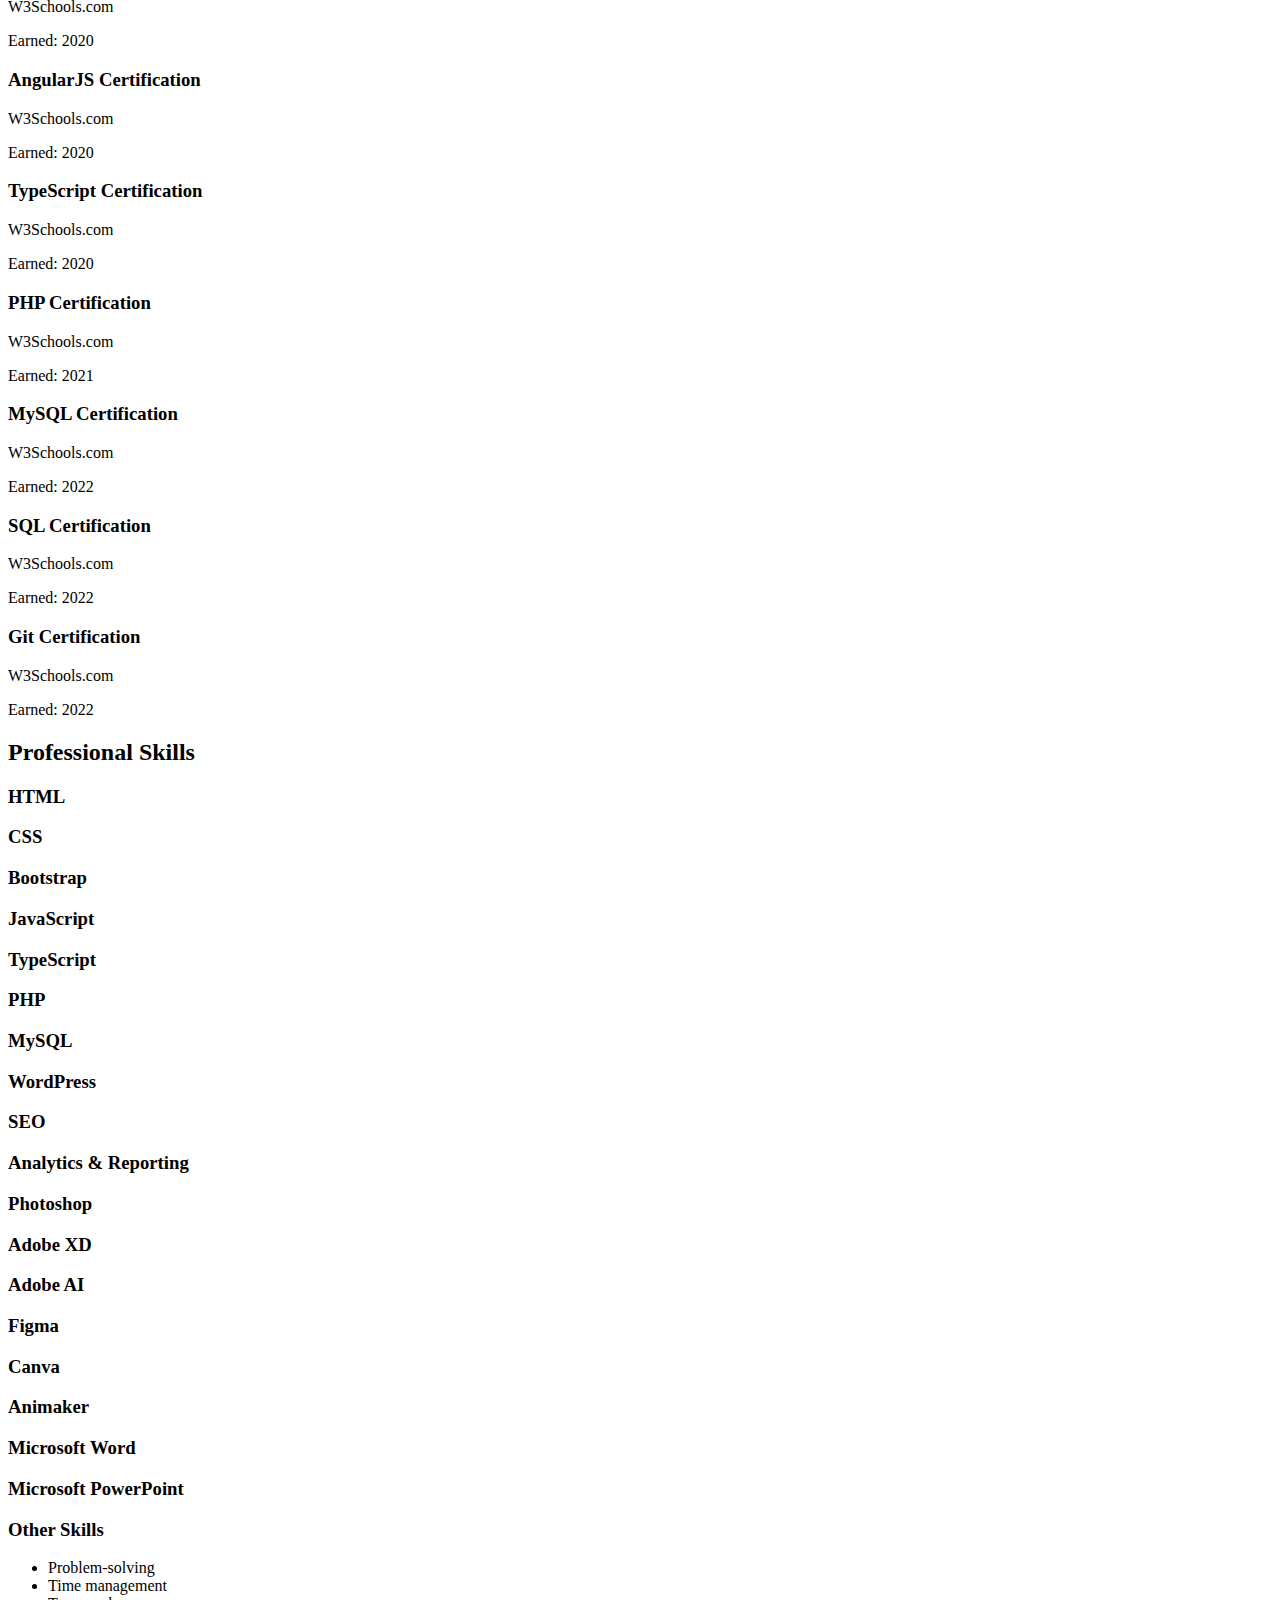
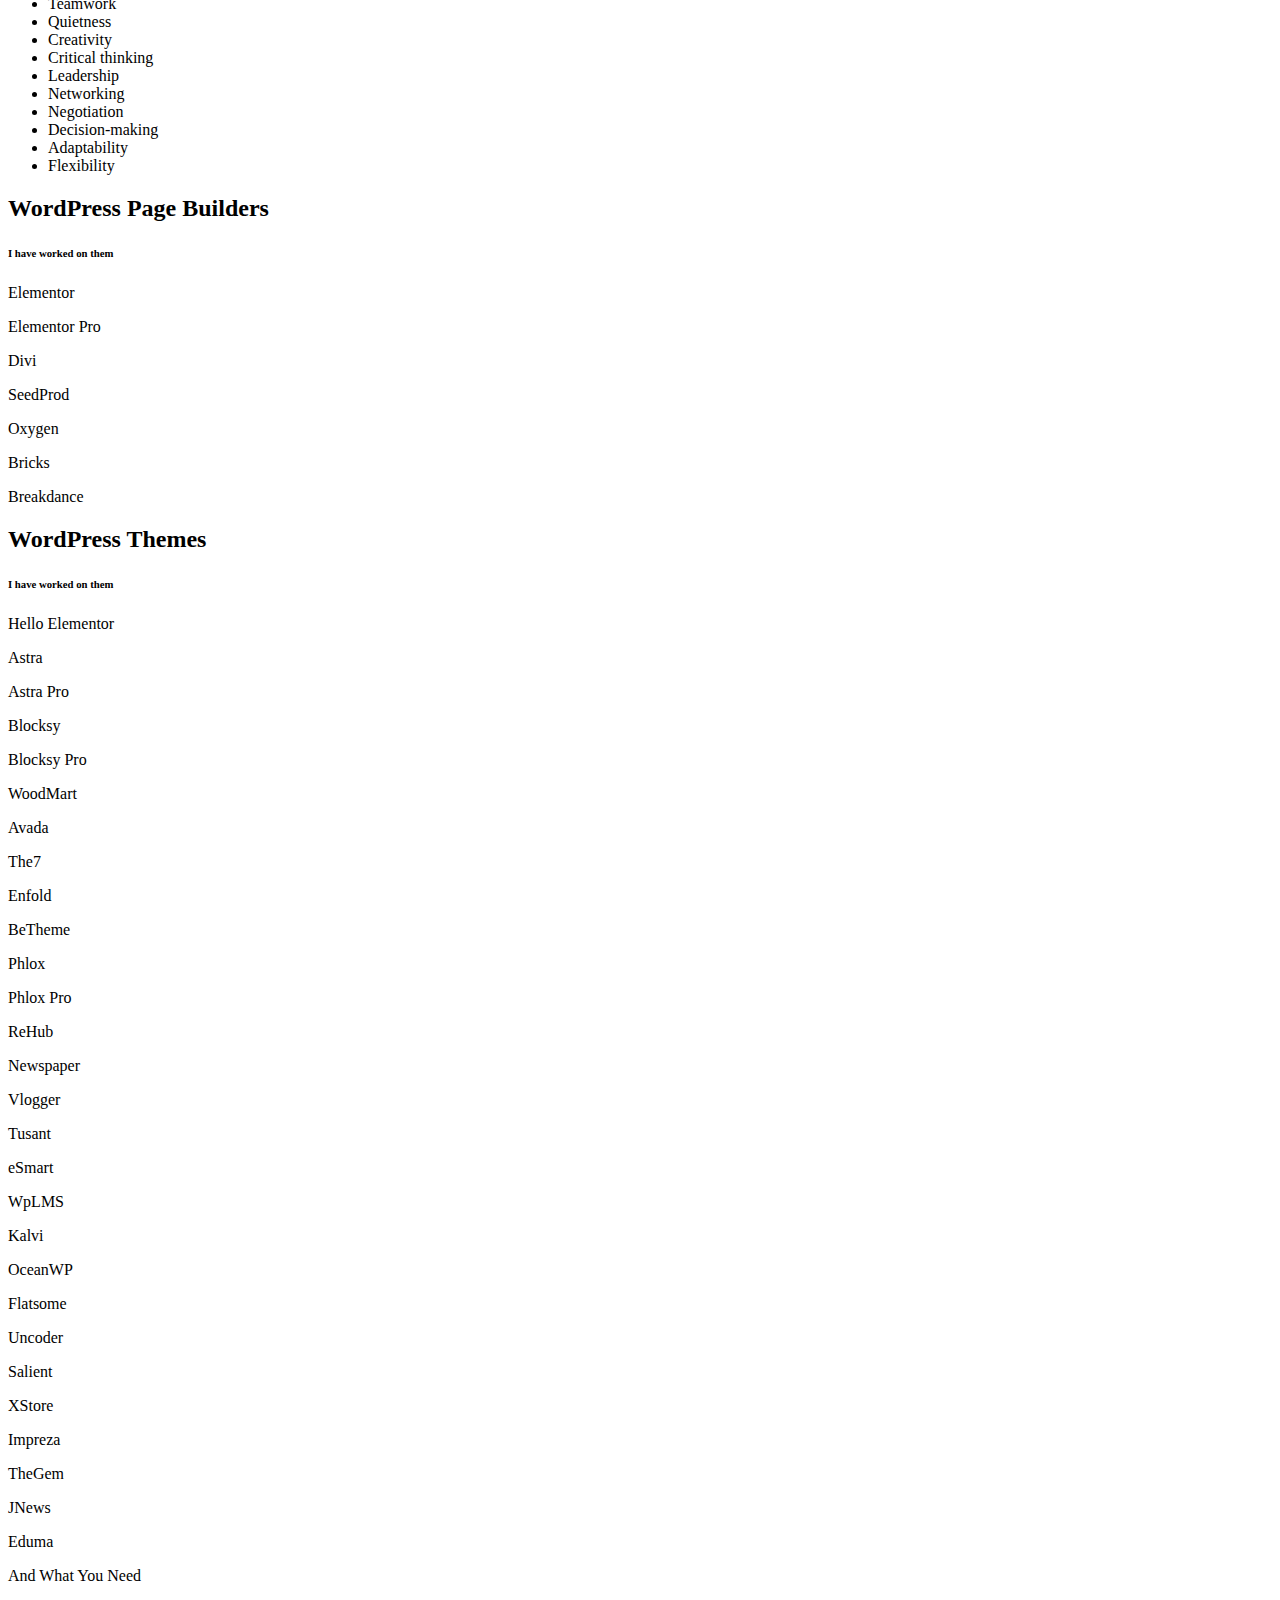
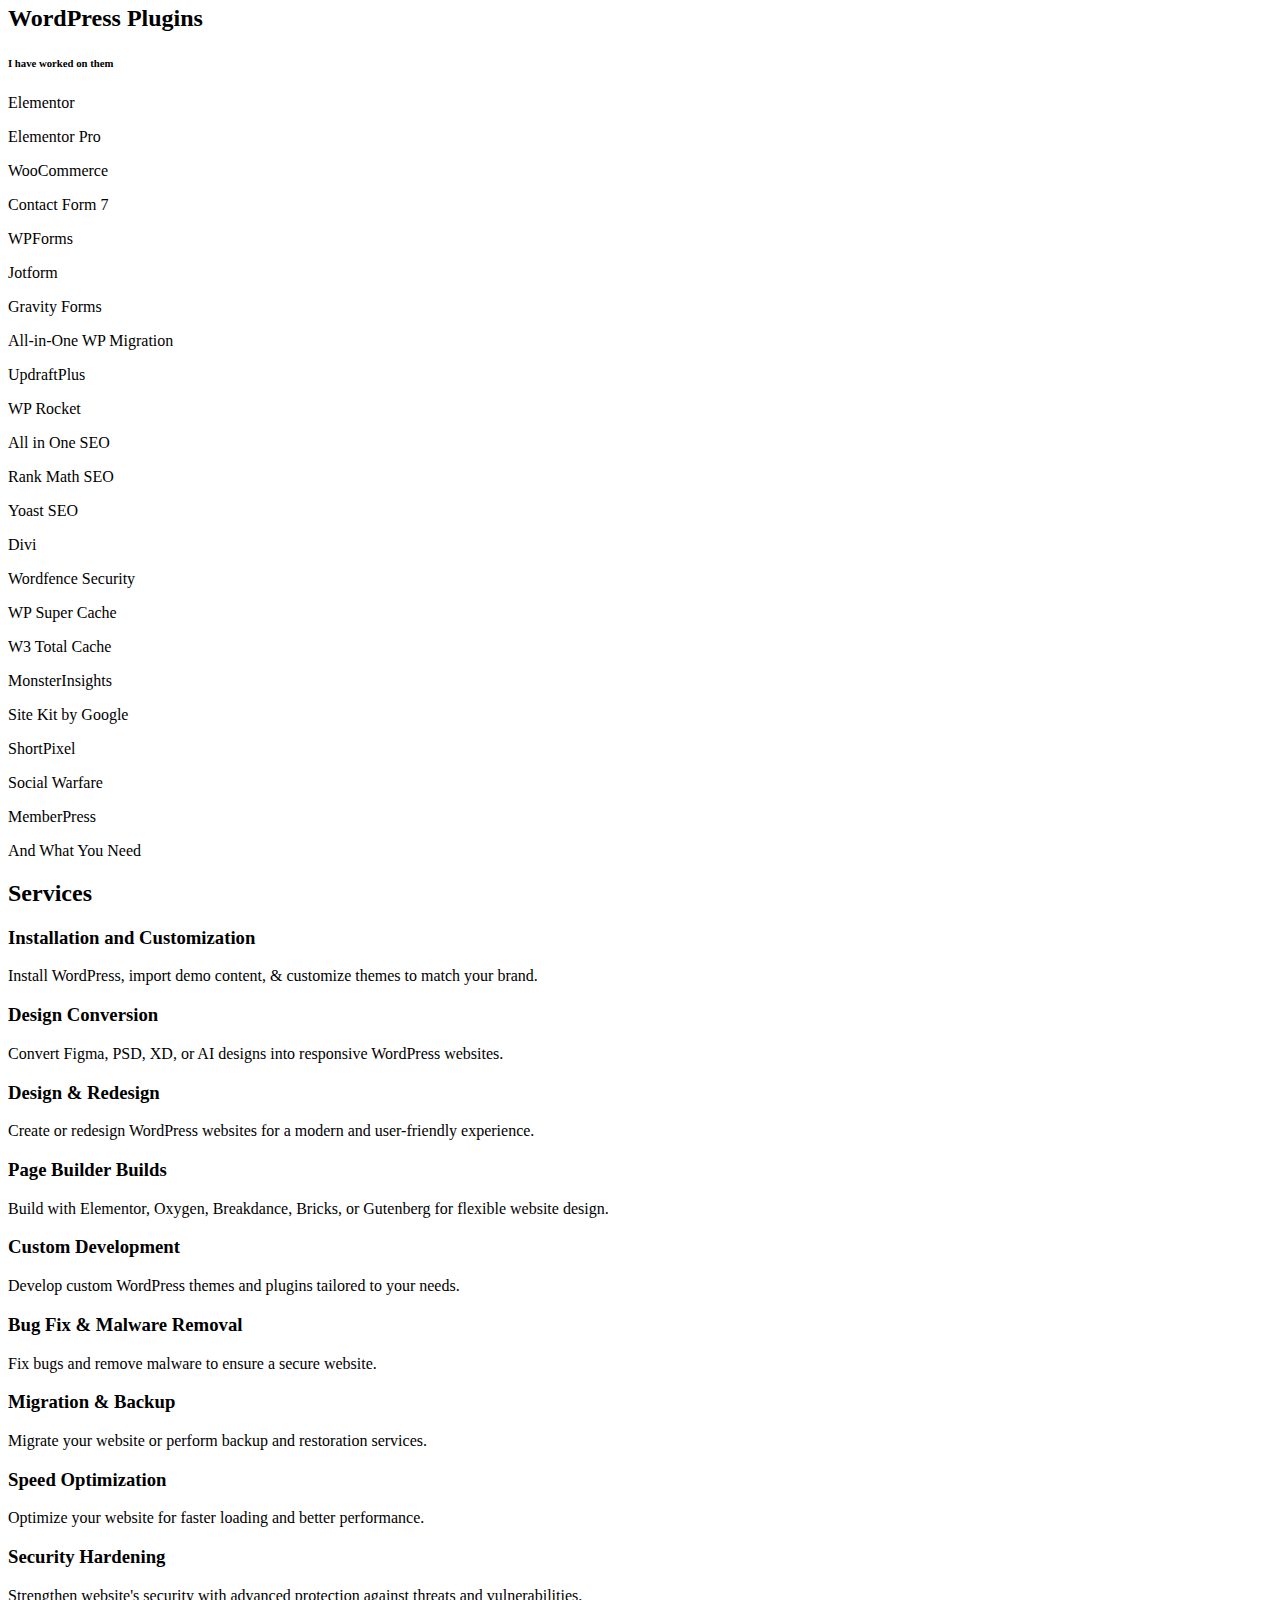
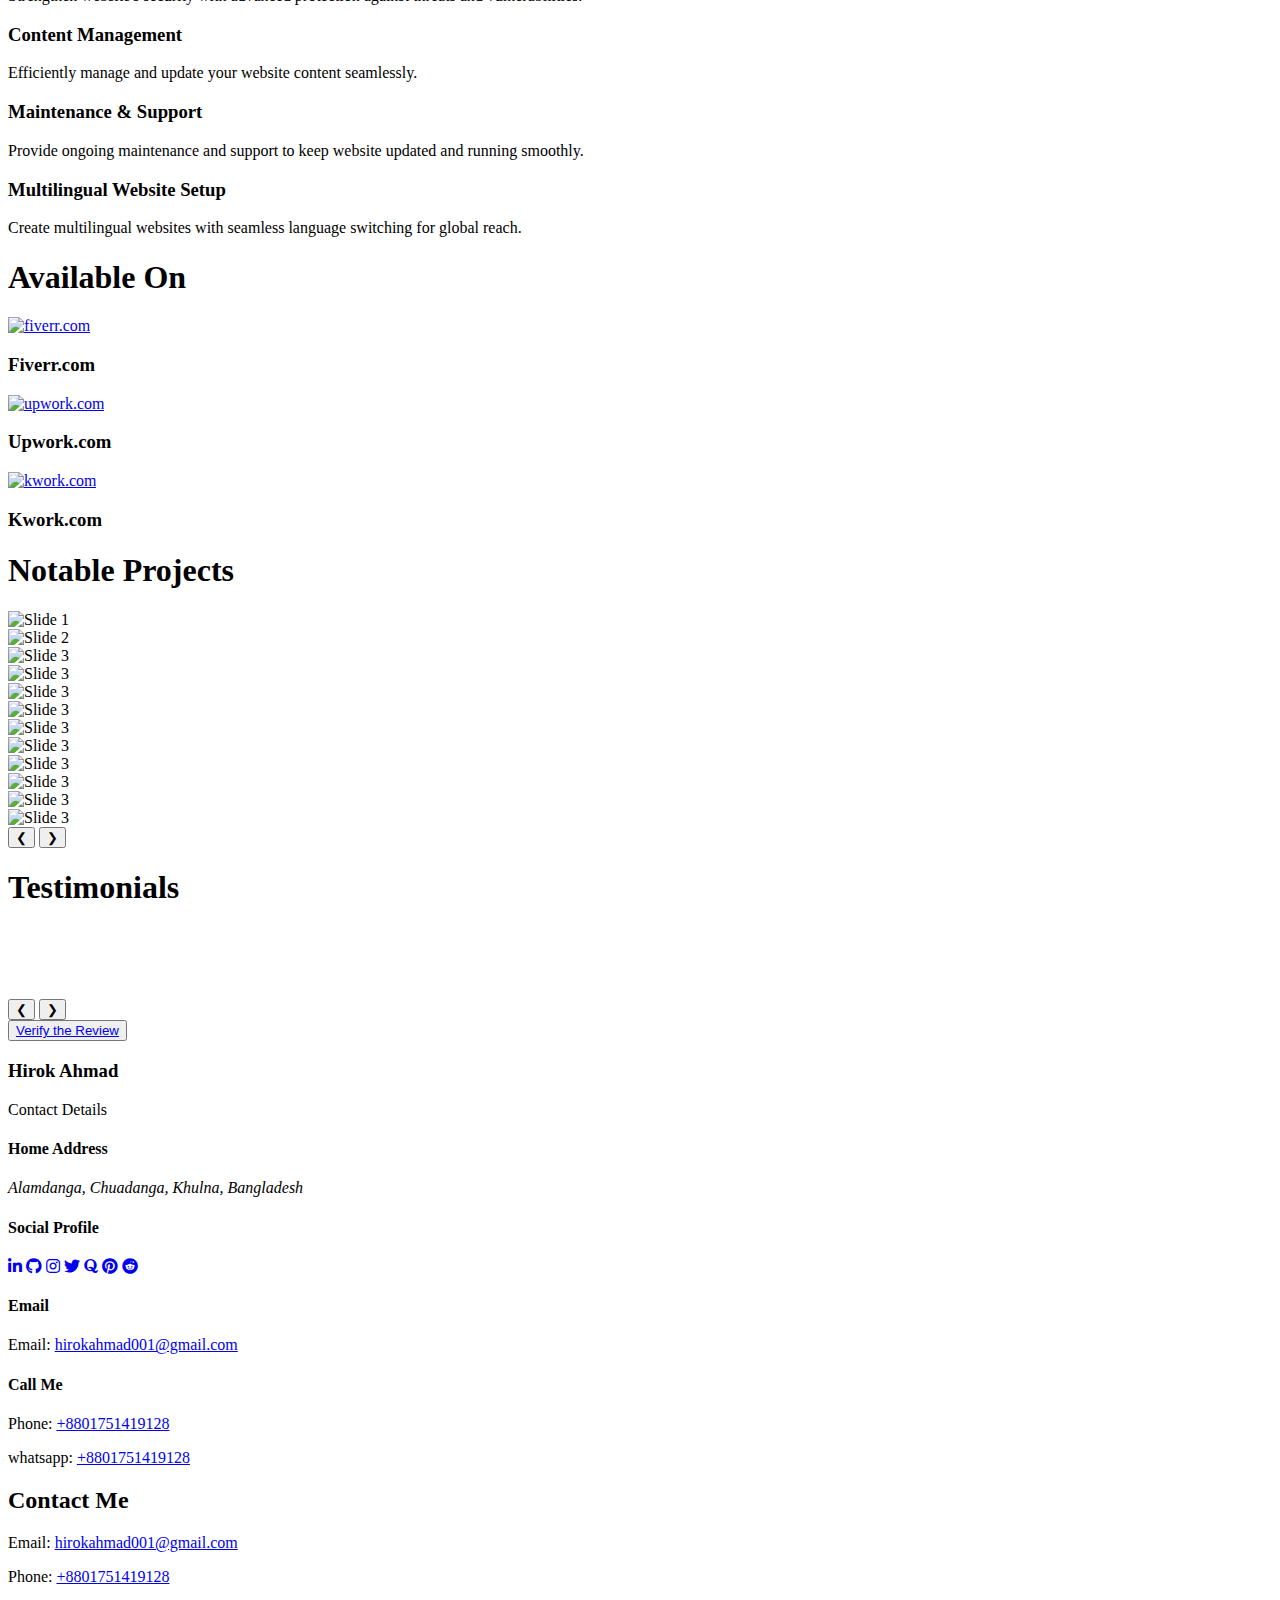
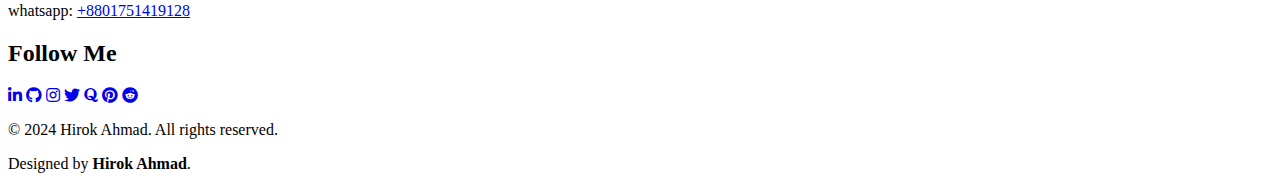
==== commit fe55110b: "index.html" ====
--- a/index.html
+++ b/index.html
@@ -392,116 +392,96 @@
       <div class="subsection themes">
           <h2>WordPress Themes</h2>
           <h6>I have worked on them</h6>
-          <div class="card-container">
-              <div class="card">
-                  <p>Hello Elementor</p>
-              </div>
-              <div class="card">
-                  <p>Astra</p>
-              </div>
-              <div class="card">
-                  <p>Astra Pro</p>
-              </div>
-              <div class="card">
-                  <p>Blocksy</p>
-              </div>
-              <div class="card">
-                  <p>Blocksy Pro</p>
-              </div>
-              <div class="card">
-                  <p>WoodMart</p>
-              </div>
-              <div class="card">
-                  <p>Avada</p>
-              </div>
-              <div class="card">
-                  <p>The7</p>
-              </div>
-              <div class="card">
-                  <p>Enfold</p>
-              </div>
-              <div class="card">
-                  <p>BeTheme</p>
-              </div>
-              <div class="card">
-                  <p>Phlox</p>
-              </div>
-              <div class="card">
-                  <p>Phlox Pro</p>
-              </div>
-              <div class="card">
-                  <p>ReHub</p>
-              </div>
-              <div class="card">
-                  <p>Newspaper</p>
-              </div>
-              <div class="card">
-                  <p>Vlogger</p>
-              </div>
-              <div class="card">
-                  <p>Tusant</p>
-              </div>
-              <div class="card">
-                  <p>eSmart</p>
-              </div>
-              <div class="card">
-                  <p>WpLMS</p>
-              </div>
-              <div class="card">
-                  <p>Kalvi</p>
-              </div>
-              <div class="card">
-                  <p>OceanWP</p>
-              </div>
-
-              <div class="card">
-                  <p>ReHub</p>
-              </div>
-              <div class="card">
-                  <p>Newspaper</p>
-              </div>
-              <div class="card">
-                  <p>Vlogger</p>
-              </div>
-              <div class="card">
-                  <p>Tusant</p>
-              </div>
-              <div class="card">
-                  <p>eSmart</p>
-              </div>
-              <div class="card">
-                  <p>WpLMS</p>
-              </div>
-
-              <div class="card">
-                <p>Flatsome</p>
-            </div>
-            <div class="card">
-                <p>Uncoder</p>
-            </div>
-            <div class="card">
-                <p>Salient</p>
-            </div>
-            <div class="card">
-                <p>XStore</p>
-            </div>
-            <div class="card">
-                <p>Impreza</p>
-            </div>
-            <div class="card">
-                <p>TheGem</p>
-            </div>
-            <div class="card">
-                <p>JNews</p>
-            </div>
-            <div class="card">
-              <p>Eduma</p>
-            </div>
-            <div class="card">
-                <p>And What You Need</p>
-            </div>            
-          </div>
-      </div>
+        <div class="card-container">
+            <div class="card">
+                <p>Hello Elementor</p>
+            </div>
+            <div class="card">
+                <p>Astra</p>
+            </div>
+            <div class="card">
+                <p>Astra Pro</p>
+            </div>
+            <div class="card">
+                <p>Blocksy</p>
+            </div>
+            <div class="card">
+                <p>Blocksy Pro</p>
+            </div>
+            <div class="card">
+                <p>WoodMart</p>
+            </div>
+            <div class="card">
+                <p>Avada</p>
+            </div>
+            <div class="card">
+                <p>The7</p>
+            </div>
+            <div class="card">
+                <p>Enfold</p>
+            </div>
+            <div class="card">
+                <p>BeTheme</p>
+            </div>
+            <div class="card">
+                <p>Phlox</p>
+            </div>
+            <div class="card">
+                <p>Phlox Pro</p>
+            </div>
+            <div class="card">
+                <p>ReHub</p>
+            </div>
+            <div class="card">
+                <p>Newspaper</p>
+            </div>
+            <div class="card">
+                <p>Vlogger</p>
+            </div>
+            <div class="card">
+                <p>Tusant</p>
+            </div>
+            <div class="card">
+                <p>eSmart</p>
+            </div>
+            <div class="card">
+                <p>WpLMS</p>
+            </div>
+            <div class="card">
+                <p>Kalvi</p>
+            </div>
+            <div class="card">
+                <p>OceanWP</p>
+            </div>
+            <div class="card">
+              <p>Flatsome</p>
+          </div>
+          <div class="card">
+              <p>Uncoder</p>
+          </div>
+          <div class="card">
+              <p>Salient</p>
+          </div>
+          <div class="card">
+              <p>XStore</p>
+          </div>
+          <div class="card">
+              <p>Impreza</p>
+          </div>
+          <div class="card">
+              <p>TheGem</p>
+          </div>
+          <div class="card">
+              <p>JNews</p>
+          </div>
+          <div class="card">
+            <p>Eduma</p>
+          </div>
+          <div class="card">
+              <p>And What You Need</p>
+          </div>            
+        </div>
+     </div>
   
       <!-- Subsection for Plugins -->
       <div class="subsection plugins">
